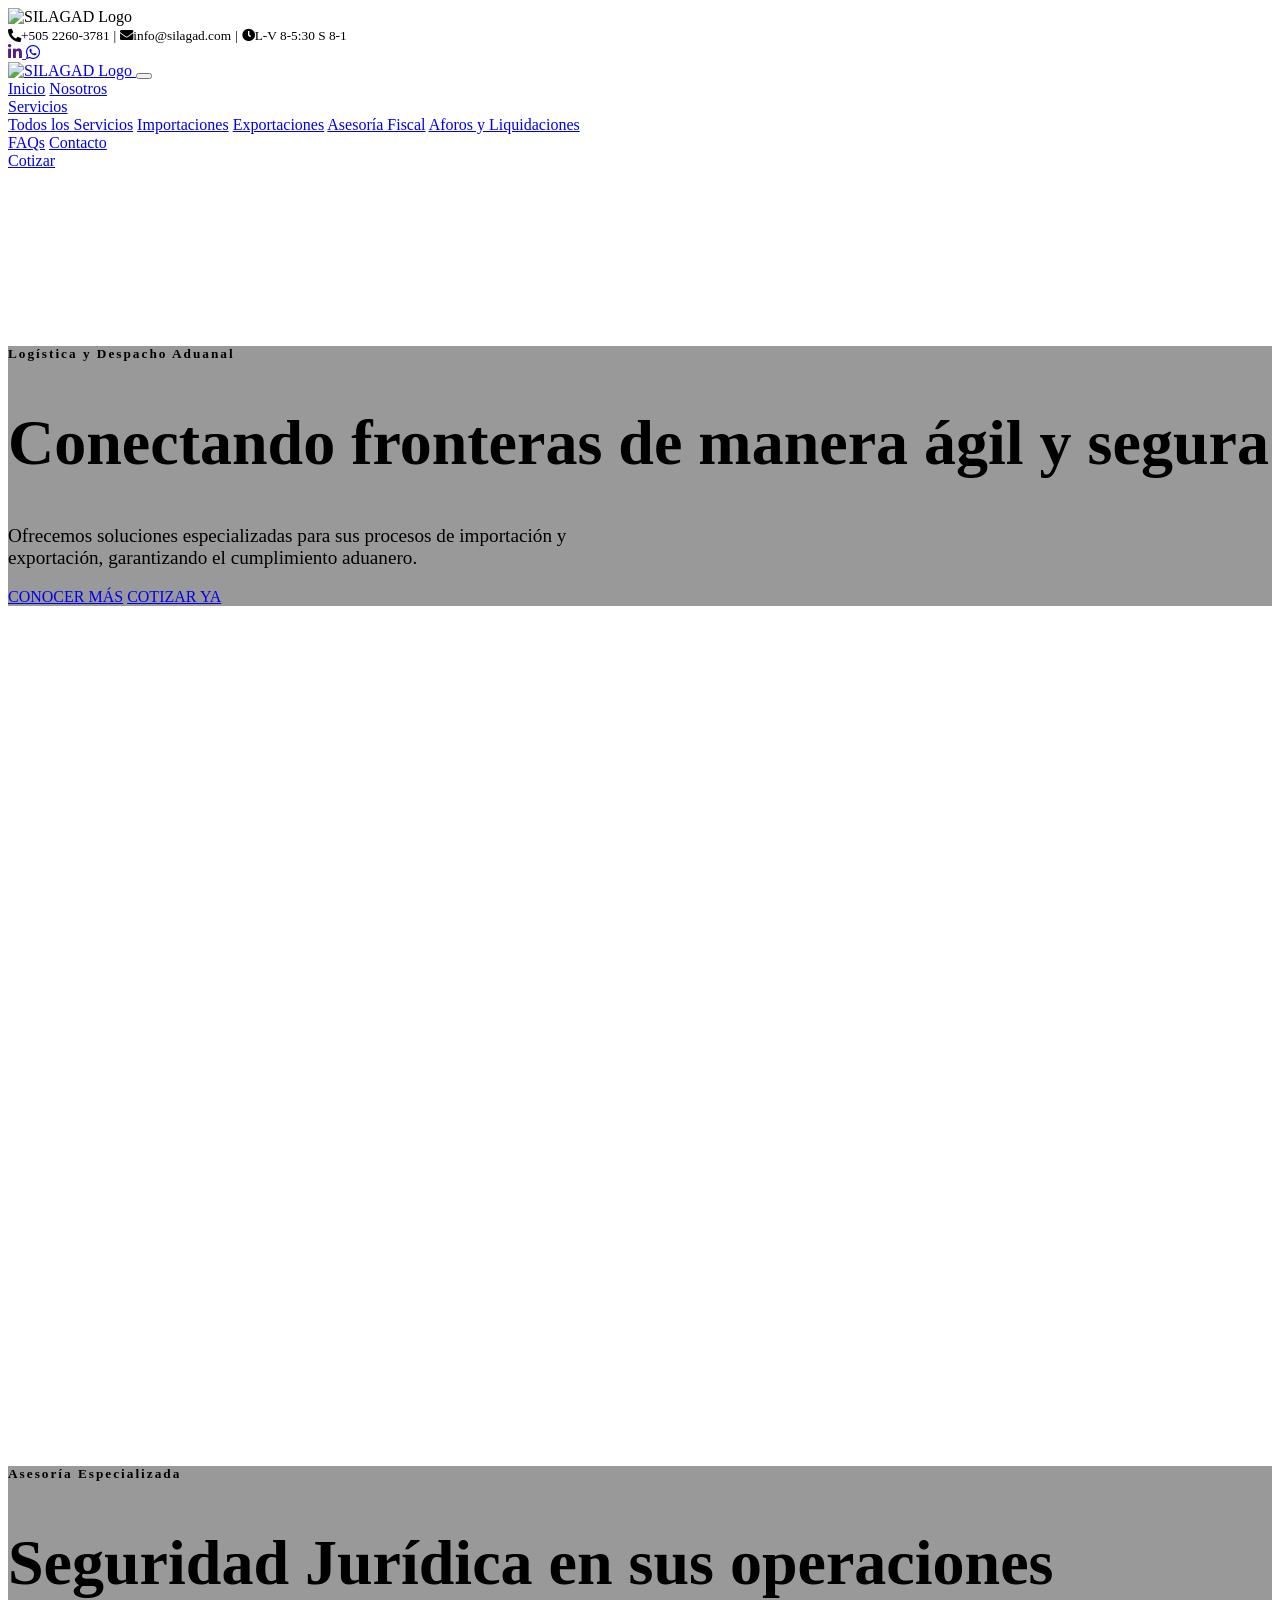
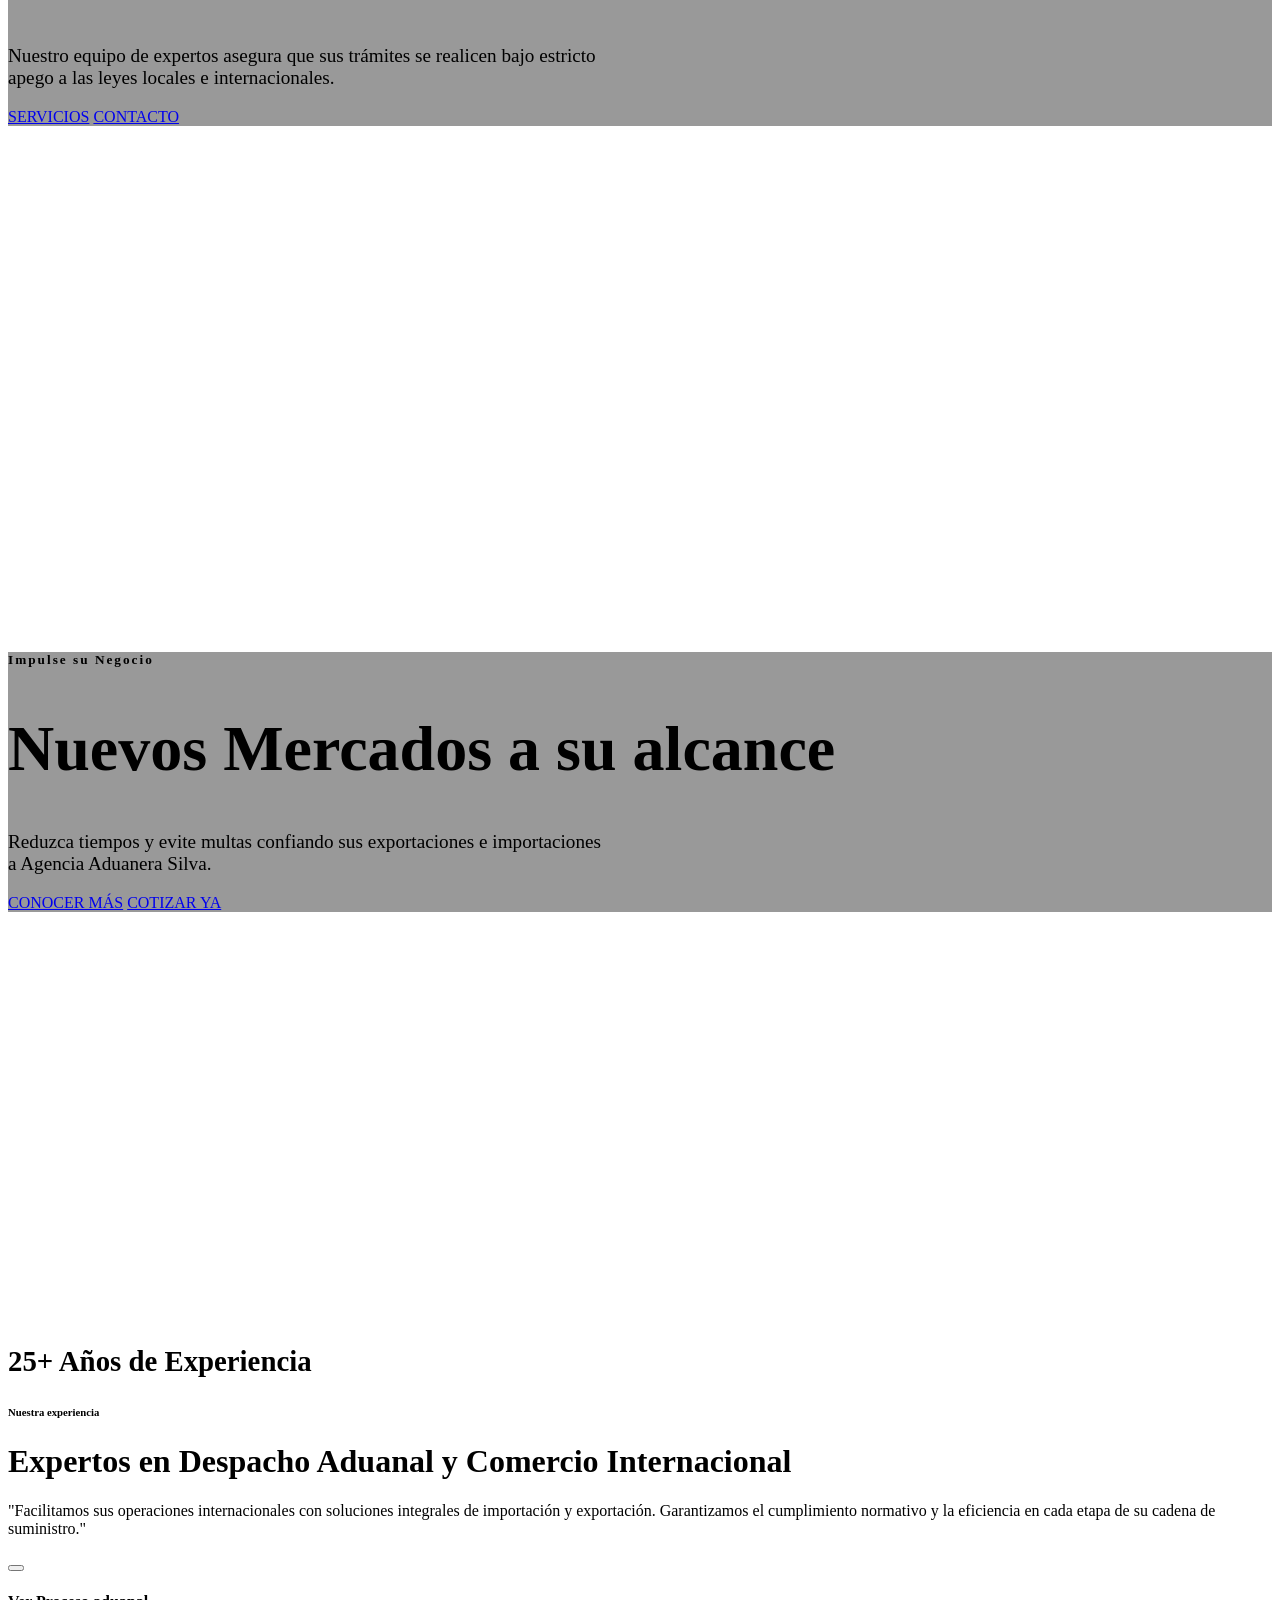
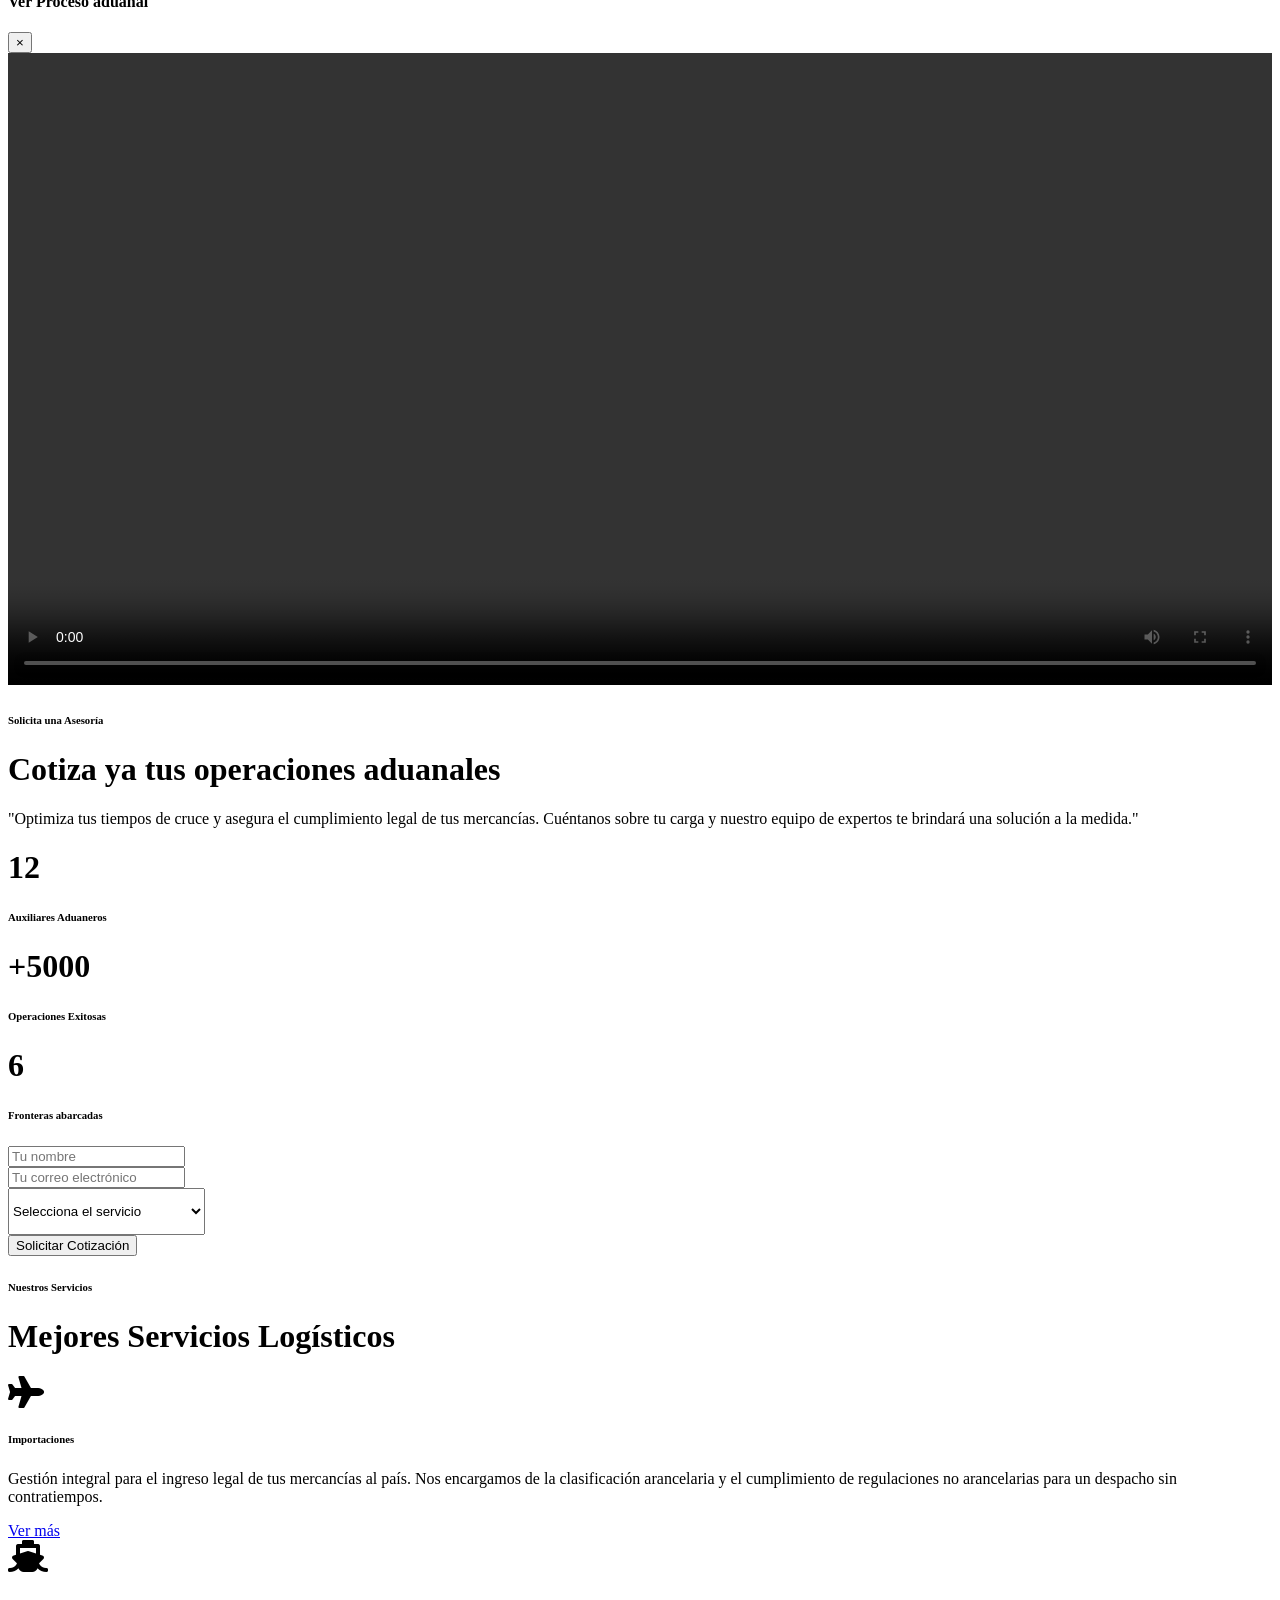
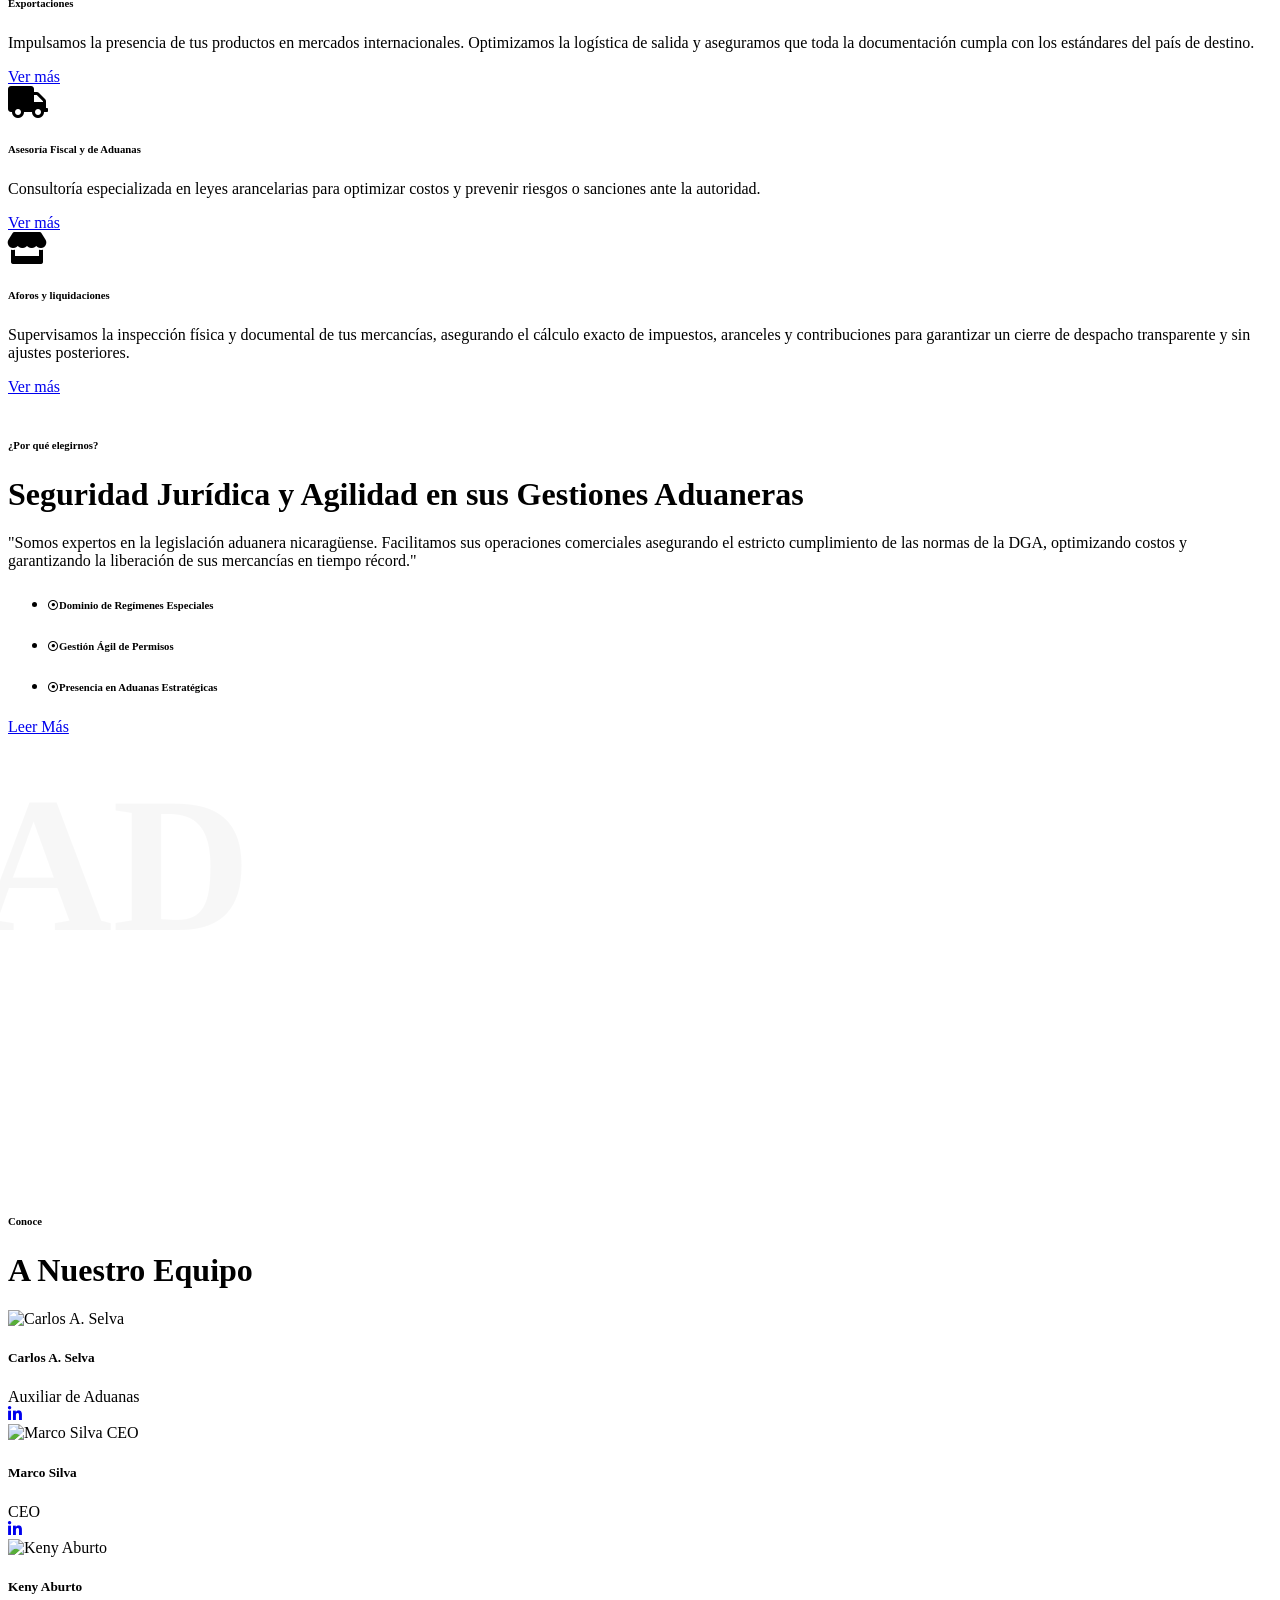
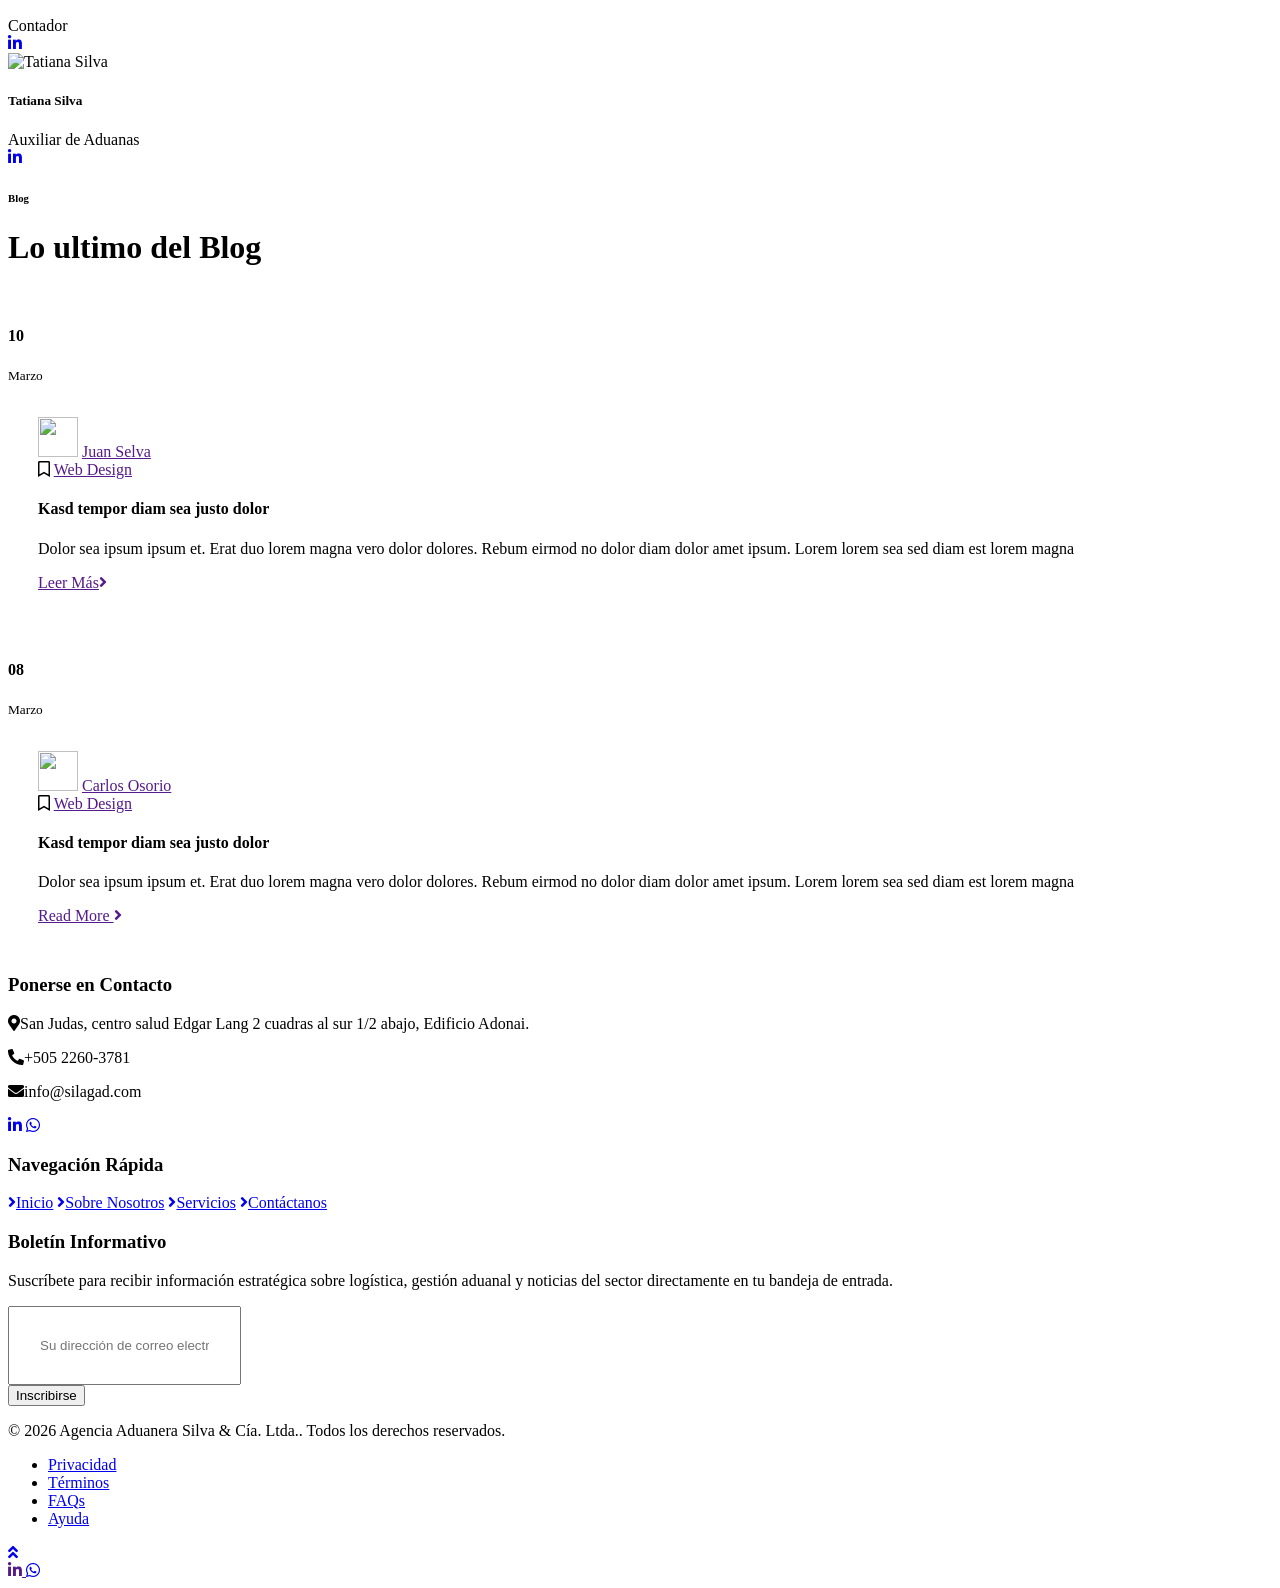
==== index.html @ bd11eb61 "Add files via upload" ====
﻿<!DOCTYPE html>
<html lang="es">

<head>
    <meta charset="utf-8">
    <title>SILAGAD | Agencia Aduanera Silva &amp; C&iacute;a. Ltda.</title>
    <meta content="width=device-width, initial-scale=1.0" name="viewport">
    <meta content="Free HTML Templates" name="keywords">
    <meta content="Free HTML Templates" name="description">

    <!-- Favicon -->
    <link href="img/Logo SILAGAD.png" rel="icon">

    <!-- Google Web Fonts -->
    <link rel="preconnect" href="https://fonts.gstatic.com">
    <link href="https://fonts.googleapis.com/css2?family=Poppins:wght@100;200;300;400;500;600;700;800;900&display=swap"
        rel="stylesheet">

    <!-- Font Awesome -->
    <link href="https://cdnjs.cloudflare.com/ajax/libs/font-awesome/5.10.0/css/all.min.css" rel="stylesheet">

    <!-- Libraries Stylesheet -->
    <link href="lib/owlcarousel/assets/owl.carousel.min.css" rel="stylesheet">

    <!-- Customized Bootstrap Stylesheet -->
    <link href="css/style.css" rel="stylesheet">

    <!-- Animate.css for Scroll Animations (Legacy version for WOW.js compatibility) -->
    <link rel="stylesheet" href="https://cdnjs.cloudflare.com/ajax/libs/animate.css/3.7.2/animate.min.css" />
</head>

<body>

    <!-- Preloader Start -->
    <div id="preloader" class="premium-preloader">
        <div class="premium-preloader-inner">
            <div class="loader-circle"></div>
            <img src="img/Logo SILAGAD.png" alt="SILAGAD Logo">
        </div>
    </div>
    <!-- Preloader End -->

    <!-- Topbar Start -->
    <div class="container-fluid bg-dark">
        <div class="row py-2 px-lg-5">
            <div class="col-lg-6 text-center text-lg-left mb-2 mb-lg-0">
                <div class="d-inline-flex align-items-center text-white">
                    <small><i class="fa fa-phone-alt mr-2"></i>+505 2260-3781</small>
                    <small class="px-3">|</small>
                    <small><i class="fa fa-envelope mr-2"></i>info@silagad.com</small>
                    <small class="px-3">|</small>
                    <small><i class="fa fa-clock mr-2"></i>L-V 8-5:30 S 8-1</small>
                </div>
            </div>
            <div class="col-lg-6 text-center text-lg-right">
                <div class="d-inline-flex align-items-center">
                    <a class="text-white px-2" href="" target="_blank">
                        <i class="fab fa-linkedin-in"></i>
                    </a>
                    <a class="text-white pl-2" href="https://wa.me/50586254076" target="_blank">
                        <i class="fab fa-whatsapp"></i>
                    </a>
                </div>
            </div>
        </div>
    </div>
    <!-- Topbar End -->


    <!-- Navbar Start -->
    <div class="container-fluid p-0">
        <nav class="navbar navbar-expand-lg bg-light navbar-light py-3 py-lg-0 px-lg-5">
            <a href="index.html" class="navbar-brand ml-lg-3">
                <img src="img/Logo SILAGAD.png" alt="SILAGAD Logo" style="max-height: 50px;">
            </a>
            <button type="button" class="navbar-toggler" data-toggle="collapse" data-target="#navbarCollapse">
                <span class="navbar-toggler-icon"><span class="menu-bar"></span></span>
            </button>
            <div class="collapse navbar-collapse justify-content-between px-lg-3" id="navbarCollapse">
                <div class="navbar-nav m-auto py-0">
                    <a href="index.html" class="nav-item nav-link active">Inicio</a>
                    <a href="Nosotros.html" class="nav-item nav-link">Nosotros</a>
                    <div class="nav-item dropdown">
                        <a href="service.html" class="nav-link dropdown-toggle" data-toggle="dropdown">Servicios</a>
                        <div class="dropdown-menu rounded-0 m-0">
                            <a href="service.html" class="dropdown-item">Todos los Servicios</a>
                            <a href="service.html#importaciones" class="dropdown-item">Importaciones</a>
                            <a href="service.html#exportaciones" class="dropdown-item">Exportaciones</a>
                            <a href="service.html#asesoria" class="dropdown-item">Asesoría Fiscal</a>
                            <a href="service.html#aforos" class="dropdown-item">Aforos y Liquidaciones</a>
                        </div>
                    </div>
                    <a href="faqs.html" class="nav-item nav-link">FAQs</a>
                    <a href="Contacto.html" class="nav-item nav-link">Contacto</a>
                </div>
                <a href="index.html#cotizar" class="btn btn-primary py-2 px-4 d-none d-lg-block">Cotizar</a>
            </div>
        </nav>
    </div>
    <!-- Navbar End -->


    <!-- Header Start -->
    <div class="container-fluid p-0 mb-5">
        <div class="owl-carousel header-carousel position-relative">

            <div class="owl-carousel-item position-relative"
                style="height: calc(100vh - 130px); min-height: 500px; overflow: hidden;">
                <video autoplay loop muted playsinline class="position-absolute w-100 h-100"
                    style="object-fit: cover; top: 0; left: 0; filter: brightness(0.65);">
                    <source src="mp4/Video sobre proceso aduanal Nosotros.mp4" type="video/mp4">
                </video>
                <div class="position-absolute w-100 h-100 d-flex align-items-center"
                    style="top: 0; left: 0; background: rgba(0, 0, 0, 0.4);">
                    <div class="container">
                        <div class="row justify-content-start pt-5">
                            <div class="col-10 col-lg-8">
                                <h5 class="text-primary text-uppercase font-weight-bold mb-3 slider-animation"
                                    data-animation="fadeInRight" data-delay=".1s" style="letter-spacing: 2px;">Logística
                                    y Despacho Aduanal</h5>
                                <h1 class="display-3 text-white mb-4 slider-animation" data-animation="fadeInRight"
                                    data-delay=".3s"
                                    style="font-weight: 800; font-size: clamp(2.5rem, 5vw, 4.5rem); line-height: 1.2;">
                                    Conectando fronteras de manera ágil y segura</h1>
                                <p class="text-white mb-4 pb-4 slider-animation" data-animation="fadeInRight"
                                    data-delay=".5s" style="font-size: 1.2rem; max-width: 600px;">Ofrecemos soluciones
                                    especializadas para sus procesos de importación y exportación, garantizando el
                                    cumplimiento aduanero.</p>
                                <div class="slider-animation d-flex flex-wrap" data-animation="fadeInUp"
                                    data-delay=".7s">
                                    <a href="Nosotros.html"
                                        class="btn btn-hero-outline py-3 px-5 mr-3 mb-3 font-weight-bold">CONOCER
                                        MÁS</a>
                                    <a href="Contacto.html"
                                        class="btn btn-hero-primary py-3 px-5 mb-3 font-weight-bold">COTIZAR YA</a>
                                </div>
                            </div>
                        </div>
                    </div>
                </div>
            </div>

            <div class="owl-carousel-item position-relative">
                <img class="img-fluid w-100" src="img/EXP1-optimized.jpg" alt="" loading="eager" fetchpriority="high"
                    style="height: calc(100vh - 130px); min-height: 500px; object-fit: cover; filter: brightness(0.65);">
                <div class="position-absolute w-100 h-100 d-flex align-items-center"
                    style="top: 0; left: 0; background: rgba(0, 0, 0, 0.4);">
                    <div class="container">
                        <div class="row justify-content-start pt-5">
                            <div class="col-10 col-lg-8">
                                <h5 class="text-primary text-uppercase font-weight-bold mb-3 slider-animation"
                                    data-animation="fadeInUp" data-delay=".1s" style="letter-spacing: 2px;">Asesoría
                                    Especializada</h5>
                                <h1 class="display-3 text-white mb-4 slider-animation" data-animation="fadeInUp"
                                    data-delay=".3s"
                                    style="font-weight: 800; font-size: clamp(2.5rem, 5vw, 4.5rem); line-height: 1.2;">
                                    Seguridad Jurídica en sus operaciones</h1>
                                <p class="text-white mb-4 pb-4 slider-animation" data-animation="fadeInUp"
                                    data-delay=".5s" style="font-size: 1.2rem; max-width: 600px;">Nuestro equipo de
                                    expertos asegura que sus trámites se realicen bajo estricto apego a las leyes
                                    locales e internacionales.</p>
                                <div class="slider-animation d-flex flex-wrap" data-animation="fadeInUp"
                                    data-delay=".7s">
                                    <a href="service.html"
                                        class="btn btn-hero-outline py-3 px-5 mr-3 mb-3 font-weight-bold">SERVICIOS</a>
                                    <a href="Contacto.html"
                                        class="btn btn-hero-primary py-3 px-5 mb-3 font-weight-bold">CONTACTO</a>
                                </div>
                            </div>
                        </div>
                    </div>
                </div>
            </div>

            <div class="owl-carousel-item position-relative">
                <img class="img-fluid w-100" src="img/HERO3.jpg" alt="" loading="eager" fetchpriority="high"
                    style="height: calc(100vh - 130px); min-height: 500px; object-fit: cover; filter: brightness(0.65);">
                <div class="position-absolute w-100 h-100 d-flex align-items-center"
                    style="top: 0; left: 0; background: rgba(0, 0, 0, 0.4);">
                    <div class="container">
                        <div class="row justify-content-start pt-5">
                            <div class="col-10 col-lg-8">
                                <h5 class="text-primary text-uppercase font-weight-bold mb-3 slider-animation"
                                    data-animation="zoomIn" data-delay=".1s" style="letter-spacing: 2px;">Impulse su
                                    Negocio</h5>
                                <h1 class="display-3 text-white mb-4 slider-animation" data-animation="zoomIn"
                                    data-delay=".3s"
                                    style="font-weight: 800; font-size: clamp(2.5rem, 5vw, 4.5rem); line-height: 1.2;">
                                    Nuevos Mercados a su alcance</h1>
                                <p class="text-white mb-4 pb-4 slider-animation" data-animation="zoomIn"
                                    data-delay=".5s" style="font-size: 1.2rem; max-width: 600px;">Reduzca tiempos y
                                    evite multas confiando sus exportaciones e importaciones a Agencia Aduanera Silva.
                                </p>
                                <div class="slider-animation d-flex flex-wrap" data-animation="fadeInUp"
                                    data-delay=".7s">
                                    <a href="Nosotros.html"
                                        class="btn btn-hero-outline py-3 px-5 mr-3 mb-3 font-weight-bold">CONOCER
                                        MÁS</a>
                                    <a href="index.html#cotizar"
                                        class="btn btn-hero-primary py-3 px-5 mb-3 font-weight-bold">COTIZAR YA</a>
                                </div>
                            </div>
                        </div>
                    </div>
                </div>
            </div>
        </div>
    </div>
    <!-- Header End -->


    <!-- About Start -->
    <div class="container-fluid py-5">
        <div class="container">
            <div class="row align-items-center">
                <div class="col-lg-5 pb-4 pb-lg-0 pr-lg-0 wow fadeInLeft" data-wow-duration="1.2s">
                    <div class="about-img-clip">
                        <img class="img-fluid w-100" src="img/about.jpg" alt=""
                            style="object-fit: cover; min-height: 400px;">
                    </div>
                    <div class="bg-primary text-white text-center p-4 about-years-box">
                        <h3 class="m-0 font-weight-bold" style="font-size: 1.8rem;">25+ Años de Experiencia</h3>
                    </div>
                </div>
                <div class="col-lg-7 wow fadeInRight" data-wow-duration="1.2s" data-wow-delay="0.3s">
                    <h6 class="text-primary text-uppercase font-weight-bold">Nuestra experiencia</h6>
                    <h1 class="mb-4">Expertos en Despacho Aduanal y Comercio Internacional</h1>
                    <p class="mb-4">"Facilitamos sus operaciones internacionales con soluciones integrales de
                        importación y exportación. Garantizamos el cumplimiento normativo y la eficiencia en cada
                        etapa de su cadena de suministro."</p>
                    <div class="d-flex align-items-center pt-2">
                        <button type="button" class="btn-play-modern border-0" data-toggle="modal"
                            data-target="#videoModal"></button>
                        <h4 class="font-weight-bold m-0 ml-4 text-dark" style="cursor: pointer;" data-toggle="modal"
                            data-target="#videoModal">Ver Proceso aduanal</h4>
                    </div>
                </div>
            </div>
        </div>

        <div class="modal fade" id="videoModal" tabindex="-1" role="dialog" aria-labelledby="exampleModalLabel"
            aria-hidden="true">
            <div class="modal-dialog" role="document">
                <div class="modal-content">
                    <div class="modal-body">
                        <button type="button" class="close" data-dismiss="modal" aria-label="Close">
                            <span aria-hidden="true">&times;</span>
                        </button>
                        <div class="embed-responsive embed-responsive-16by9">
                            <!-- Nota: No necesitas iframe para archivos MP4 locales. La etiqueta <video> está perfectamente estructurada nativamente. -->
                            <video class="embed-responsive-item" controls id="v1" style="width: 100%; height: 100%;">
                                <source src="mp4/Video sobre proceso aduanal Nosotros.mp4" type="video/mp4">
                            </video>
                        </div>
                    </div>
                </div>
            </div>
        </div>
    </div>
    <!-- About End -->


    <!--  Quote Request Start -->
    <div id="cotizar" class="container-fluid bg-secondary my-5">
        <div class="container">
            <div class="row align-items-center">
                <div class="col-lg-7 py-5 py-lg-0 wow fadeInLeft">
                    <h6 class="text-primary text-uppercase font-weight-bold">Solicita una Asesoría</h6>
                    <h1 class="mb-4">Cotiza ya tus operaciones aduanales</h1>
                    <p class="mb-4">"Optimiza tus tiempos de cruce y asegura el cumplimiento legal de tus mercancías.
                        Cuéntanos sobre tu carga y nuestro equipo de expertos te brindará una solución a la medida."
                    </p>
                    <div class="row">
                        <div class="col-sm-4 wow zoomIn" data-wow-delay="0.1s">
                            <h1 class="text-primary mb-2" data-toggle="counter-up">12</h1>
                            <h6 class="font-weight-bold mb-4">Auxiliares Aduaneros</h6>
                        </div>
                        <div class="col-sm-4 wow zoomIn" data-wow-delay="0.3s">
                            <h1 class="text-primary mb-2">
                                <span>+</span><span data-toggle="counter-up">5000</span>
                            </h1>
                            <h6 class="font-weight-bold mb-4">Operaciones Exitosas</h6>
                        </div>
                        <div class="col-sm-4 wow zoomIn" data-wow-delay="0.5s">
                            <h1 class="text-primary mb-2" data-toggle="counter-up">6</h1>
                            <h6 class="font-weight-bold mb-4">Fronteras abarcadas</h6>
                        </div>
                    </div>
                </div>
                <div class="col-lg-5 wow fadeInRight" data-wow-duration="1.2s" data-wow-delay="0.3s">
                    <div class="bg-primary py-5 px-4 px-sm-5">
                        <form class="py-5" action="https://api.web3forms.com/submit" method="POST">
                            <input type="hidden" name="access_key" value="689195bf-3167-4d7e-a2df-6d974f743950">
                            <input type="hidden" name="Origen" value="Formulario de Cotización (Inicio)">
                            <input type="hidden" name="subject" value="Nueva Solicitud de Cotización">
                            <div class="form-group">
                                <input type="text" class="form-control border-0 p-4" name="Nombre"
                                    placeholder="Tu nombre" required="required" />
                            </div>
                            <div class="form-group">
                                <input type="email" class="form-control border-0 p-4" name="Email"
                                    placeholder="Tu correo electrónico" required="required" />
                            </div>
                            <div class="form-group">
                                <select class="custom-select border-0 px-4" name="servicio" style="height: 47px;"
                                    required="required">
                                    <option value="" selected disabled>Selecciona el servicio</option>
                                    <option value="Importaciones">Importaciones</option>
                                    <option value="Exportaciones">Exportaciones</option>
                                    <option value="Asesoría Fiscal y de aduanas">Asesoría Fiscal y de aduanas</option>
                                    <option value="Aforos">Aforos</option>
                                    <option value="Liquidaciones">Liquidaciones</option>
                                </select>
                            </div>
                            <!-- hCaptcha Widget -->
                            <div class="h-captcha mt-4" data-captcha="true"></div>
                            <div>
                                <button class="btn btn-dark btn-block border-0 py-3" type="submit">Solicitar
                                    Cotización</button>
                            </div>
                        </form>
                    </div>
                </div>
            </div>
        </div>
    </div>
    <!-- Quote Request Start -->


    <!-- Services Start -->
    <div class="container-fluid pt-5">
        <div class="container">
            <div class="text-center pb-2">
                <h6 class="text-primary text-uppercase font-weight-bold">Nuestros Servicios</h6>
                <h1 class="mb-4">Mejores Servicios Logísticos</h1>
            </div>
            <div class="row pb-3">
                <div class="col-lg-3 col-md-6 text-center mb-5 wow fadeInUp" data-wow-delay="0.1s">
                    <div class="d-flex align-items-center justify-content-center bg-primary mb-4 p-4">
                        <i class="fa fa-2x fa-plane text-white pr-3"></i>
                        <h6 class="text-white font-weight-medium m-0">Importaciones</h6>
                    </div>
                    <p>Gestión integral para el ingreso legal de tus mercancías al país. Nos encargamos de la
                        clasificación arancelaria y el cumplimiento de regulaciones no arancelarias para un despacho
                        sin contratiempos.</p>
                    <a class="border-bottom text-decoration-none" href="service.html#importaciones">Ver más</a>
                </div>
                <div class="col-lg-3 col-md-6 text-center mb-5 wow fadeInUp" data-wow-delay="0.2s">
                    <div class="d-flex align-items-center justify-content-center bg-primary mb-4 p-4">
                        <i class="fa fa-2x fa-ship text-white pr-3"></i>
                        <h6 class="text-white font-weight-medium m-0">Exportaciones</h6>
                    </div>
                    <p>Impulsamos la presencia de tus productos en mercados internacionales. Optimizamos la logística
                        de salida y aseguramos que toda la documentación cumpla con los estándares del país de
                        destino.</p>
                    <a class="border-bottom text-decoration-none" href="service.html#exportaciones">Ver más</a>
                </div>
                <div class="col-lg-3 col-md-6 text-center mb-5 wow fadeInUp" data-wow-delay="0.3s">
                    <div class="d-flex align-items-center justify-content-center bg-primary mb-4 p-4">
                        <i class="fa fa-2x fa-truck text-white pr-3"></i>
                        <h6 class="text-white font-weight-medium m-0">Asesoría Fiscal y de Aduanas</h6>
                    </div>
                    <p>Consultoría especializada en leyes arancelarias para optimizar costos y prevenir riesgos o
                        sanciones ante la autoridad.</p>
                    <a class="border-bottom text-decoration-none" href="service.html#asesoria">Ver más</a>
                </div>
                <div class="col-lg-3 col-md-6 text-center mb-5 wow fadeInUp" data-wow-delay="0.4s">
                    <div class="d-flex align-items-center justify-content-center bg-primary mb-4 p-4">
                        <i class="fa fa-2x fa-store text-white pr-3"></i>
                        <h6 class="text-white font-weight-medium m-0">Aforos y liquidaciones</h6>
                    </div>
                    <p>Supervisamos la inspección física y documental de tus mercancías, asegurando el cálculo
                        exacto de impuestos, aranceles y contribuciones para garantizar un cierre de despacho
                        transparente y sin ajustes posteriores.</p>
                    <a class="border-bottom text-decoration-none" href="service.html#aforos">Ver más</a>
                </div>
            </div>
        </div>
    </div>
    <!-- Services End -->


    <!-- Features Start -->
    <div class="container-fluid bg-secondary my-5">
        <div class="container">
            <div class="row align-items-center">
                <div class="col-lg-5 wow fadeInLeft">
                    <img class="img-fluid w-100" src="img/feature.jpg" alt="">
                </div>
                <div class="col-lg-7 py-5 py-lg-0 wow fadeInRight" data-wow-delay="0.3s">
                    <h6 class="text-primary text-uppercase font-weight-bold">¿Por qué elegirnos?</h6>
                    <h1 class="mb-4">Seguridad Jurídica y Agilidad en sus Gestiones Aduaneras</h1>
                    <p class="mb-4">"Somos expertos en la legislación aduanera nicaragüense. Facilitamos sus
                        operaciones comerciales asegurando el estricto cumplimiento de las normas de la DGA, optimizando
                        costos y garantizando la liberación de sus mercancías en tiempo récord."</p>
                    <ul class="list-inline">
                        <li>
                            <h6><i class="far fa-dot-circle text-primary mr-3"></i>Dominio de Regímenes Especiales</h6>
                        <li>
                            <h6><i class="far fa-dot-circle text-primary mr-3"></i>Gestión Ágil de Permisos</h6>
                        </li>
                        <li>
                            <h6><i class="far fa-dot-circle text-primary mr-3"></i>Presencia en Aduanas Estratégicas
                            </h6>
                        </li>
                    </ul>
                    <a href="Nosotros.html" class="btn btn-primary mt-3 py-2 px-4">Leer Más</a>
                </div>
            </div>
        </div>
    </div>
    <!-- Features End -->

    <!-- Team Start -->
    <div class="container-fluid pt-5 position-relative overflow-hidden d-none">
        <!-- Text Watermark Background -->
        <h1 class="position-absolute text-center w-100"
            style="vertical-align: middle; top: 50%; left: 50%; transform: translate(-50%, -50%); font-size: 15vw; font-weight: 900; color: rgba(0,0,0,0.03); z-index: 0; pointer-events: none;">
            SILAGAD</h1>

        <div class="container position-relative" style="z-index: 1;">
            <div class="text-center pb-2">
                <h6 class="text-primary text-uppercase font-weight-bold">Conoce</h6>
                <h1 class="mb-4">A Nuestro Equipo</h1>
            </div>
            <div class="row">
                <div class="col-lg-3 col-md-6 wow fadeInUp" data-wow-duration="1s" data-wow-delay="0.1s">
                    <div class="team card position-relative overflow-hidden border-0 mb-5 shadow-sm">
                        <img class="card-img-top team-pic" src="img/Equipo/CSS.png" alt="Carlos A. Selva">
                        <div class="card-body text-center p-0">
                            <div class="team-text d-flex flex-column justify-content-center bg-secondary">
                                <h5 class="font-weight-bold">Carlos A. Selva</h5>
                                <span>Auxiliar de Aduanas</span>
                            </div>
                            <div class="team-social d-flex align-items-center justify-content-center bg-primary">
                                <a class="btn btn-outline-dark btn-social mr-2" href="#"><i
                                        class="fab fa-linkedin-in"></i></a>
                            </div>
                        </div>
                    </div>
                </div>
                <div class="col-lg-3 col-md-6 wow fadeInUp" data-wow-duration="1s" data-wow-delay="0.3s">
                    <div class="team card position-relative overflow-hidden border-0 mb-5 shadow-sm">
                        <img class="card-img-top team-pic" src="img/Equipo/CEO.jpeg" alt="Marco Silva CEO">
                        <div class="card-body text-center p-0">
                            <div class="team-text d-flex flex-column justify-content-center bg-secondary">
                                <h5 class="font-weight-bold">Marco Silva</h5>
                                <span>CEO</span>
                            </div>
                            <div class="team-social d-flex align-items-center justify-content-center bg-primary">
                                <a class="btn btn-outline-dark btn-social mr-2" href="#"><i
                                        class="fab fa-linkedin-in"></i></a>
                            </div>
                        </div>
                    </div>
                </div>
                <div class="col-lg-3 col-md-6 wow fadeInUp" data-wow-duration="1s" data-wow-delay="0.5s">
                    <div class="team card position-relative overflow-hidden border-0 mb-5 shadow-sm">
                        <img class="card-img-top team-pic" src="img/team-3.jpg" alt="Keny Aburto">
                        <div class="card-body text-center p-0">
                            <div class="team-text d-flex flex-column justify-content-center bg-secondary">
                                <h5 class="font-weight-bold">Keny Aburto</h5>
                                <span>Contador</span>
                            </div>
                            <div class="team-social d-flex align-items-center justify-content-center bg-primary">
                                <a class="btn btn-outline-dark btn-social mr-2" href="#"><i
                                        class="fab fa-linkedin-in"></i></a>
                            </div>
                        </div>
                    </div>
                </div>
                <div class="col-lg-3 col-md-6 wow fadeInUp" data-wow-duration="1s" data-wow-delay="0.7s">
                    <div class="team card position-relative overflow-hidden border-0 mb-5 shadow-sm">
                        <img class="card-img-top team-pic" src="img/team-4.jpg" alt="Tatiana Silva">
                        <div class="card-body text-center p-0">
                            <div class="team-text d-flex flex-column justify-content-center bg-secondary">
                                <h5 class="font-weight-bold">Tatiana Silva</h5>
                                <span>Auxiliar de Aduanas</span>
                            </div>
                            <div class="team-social d-flex align-items-center justify-content-center bg-primary">
                                <a class="btn btn-outline-dark btn-social mr-2" href="#"><i
                                        class="fab fa-linkedin-in"></i></a>
                            </div>
                        </div>
                    </div>
                </div>
            </div>
        </div>
    </div>
    <!-- Team End -->

    <!-- Blog Start -->
    <div class="container-fluid pt-5 d-none">
        <div class="container">
            <div class="text-center pb-2">
                <h6 class="text-primary text-uppercase font-weight-bold">Blog</h6>
                <h1 class="mb-4">Lo ultimo del Blog</h1>
            </div>
            <div class="row">
                <div class="col-md-6 mb-5 wow fadeInUp" data-wow-delay="0.1s">
                    <div class="position-relative">
                        <img class="img-fluid w-100" src="img/blog-1.jpg" alt="">
                        <div class="position-absolute bg-primary d-flex flex-column align-items-center justify-content-center rounded-circle"
                            style="width: 60px; height: 60px; bottom: -30px; right: 30px;">
                            <h4 class="font-weight-bold mb-n1">10</h4>
                            <small class="text-white text-uppercase">Marzo</small>
                        </div>
                    </div>
                    <div class="bg-secondary" style="padding: 30px;">
                        <div class="d-flex mb-3">
                            <div class="d-flex align-items-center">
                                <img class="rounded-circle" style="width: 40px; height: 40px;" src="img/user.jpg"
                                    alt="">
                                <a class="text-muted ml-2" href="">Juan Selva</a>
                            </div>
                            <div class="d-flex align-items-center ml-4">
                                <i class="far fa-bookmark text-primary"></i>
                                <a class="text-muted ml-2" href="">Web Design</a>
                            </div>
                        </div>
                        <h4 class="font-weight-bold mb-3">Kasd tempor diam sea justo dolor</h4>
                        <p>Dolor sea ipsum ipsum et. Erat duo lorem magna vero dolor dolores. Rebum eirmod no dolor diam
                            dolor amet ipsum. Lorem lorem sea sed diam est lorem magna</p>
                        <a class="border-bottom border-primary text-uppercase text-decoration-none" href="">Leer Más<i
                                class="fa fa-angle-right"></i></a>
                    </div>
                </div>
                <div class="col-md-6 mb-5 wow fadeInUp" data-wow-delay="0.3s">
                    <div class="position-relative">
                        <img class="img-fluid w-100" src="img/blog-2.jpg" alt="">
                        <div class="position-absolute bg-primary d-flex flex-column align-items-center justify-content-center rounded-circle"
                            style="width: 60px; height: 60px; bottom: -30px; right: 30px;">
                            <h4 class="font-weight-bold mb-n1">08</h4>
                            <small class="text-white text-uppercase">Marzo</small>
                        </div>
                    </div>
                    <div class="bg-secondary" style="padding: 30px;">
                        <div class="d-flex mb-3">
                            <div class="d-flex align-items-center">
                                <img class="rounded-circle" style="width: 40px; height: 40px;" src="img/user.jpg"
                                    alt="">
                                <a class="text-muted ml-2" href="">Carlos Osorio</a>
                            </div>
                            <div class="d-flex align-items-center ml-4">
                                <i class="far fa-bookmark text-primary"></i>
                                <a class="text-muted ml-2" href="">Web Design</a>
                            </div>
                        </div>
                        <h4 class="font-weight-bold mb-3">Kasd tempor diam sea justo dolor</h4>
                        <p>Dolor sea ipsum ipsum et. Erat duo lorem magna vero dolor dolores. Rebum eirmod no dolor diam
                            dolor amet ipsum. Lorem lorem sea sed diam est lorem magna</p>
                        <a class="border-bottom border-primary text-uppercase text-decoration-none" href="">Read More <i
                                class="fa fa-angle-right"></i></a>
                    </div>
                </div>
            </div>
        </div>
    </div>

    <!-- Blog End -->


    <!-- Footer Start -->
    <div class="container-fluid bg-dark text-white mt-5 py-5 px-sm-3 px-md-5 footer-bg">
        <div class="row pt-5">
            <div class="col-lg-7 col-md-6">
                <div class="row">
                    <div class="col-md-6 mb-5">
                        <h3 class="text-primary mb-4">Ponerse en Contacto</h3>
                        <p><i class="fa fa-map-marker-alt mr-2"></i>San Judas, centro salud Edgar Lang 2 cuadras al sur
                            1/2 abajo, Edificio Adonai.</p>
                        <p><i class="fa fa-phone-alt mr-2"></i>+505 2260-3781</p>
                        <p><i class="fa fa-envelope mr-2"></i>info@silagad.com</p>
                        <div class="d-flex justify-content-start mt-4">
                            <a class="btn btn-outline-light btn-social mr-2" href="#"><i
                                    class="fab fa-linkedin-in"></i></a>
                            <a class="btn btn-outline-light btn-social" href="#"><i class="fab fa-whatsapp"></i></a>

                        </div>
                    </div>
                    <div class="col-md-6 mb-5">
                        <h3 class="text-primary mb-4">Navegación Rápida</h3>
                        <div class="d-flex flex-column justify-content-start">
                            <a class="text-white mb-2" href="index.html"><i
                                    class="fa fa-angle-right mr-2"></i>Inicio</a>
                            <a class="text-white mb-2" href="Nosotros.html"><i class="fa fa-angle-right mr-2"></i>Sobre
                                Nosotros</a>
                            <a class="text-white mb-2" href="service.html"><i
                                    class="fa fa-angle-right mr-2"></i>Servicios</a>
                            <a class="text-white" href="Contacto.html"><i
                                    class="fa fa-angle-right mr-2"></i>Contáctanos</a>
                        </div>
                    </div>
                </div>
            </div>
            <div class="col-lg-5 col-md-6 mb-5">
                <h3 class="text-primary mb-4">Boletín Informativo</h3>
                <p>Suscríbete para recibir información estratégica sobre logística, gestión aduanal y noticias del sector directamente en tu bandeja de entrada.</p>
                <div class="w-100">
                    <form action="https://api.web3forms.com/submit" method="POST">
                        <input type="hidden" name="access_key" value="689195bf-3167-4d7e-a2df-6d974f743950">
                        <input type="hidden" name="Origen" value="Boletín Informativo">
                        <input type="hidden" name="subject" value="Nueva Suscripción al Boletín">
                        <div class="input-group mb-3">
                            <input type="email" name="Email" class="form-control border-light" style="padding: 30px;"
                                placeholder="Su dirección de correo electrónico" required>
                            <div class="input-group-append">
                                <button type="submit" class="btn btn-primary px-4">Inscribirse</button>
                            </div>
                        </div>
                        <div class="h-captcha mt-4" data-captcha="true"></div>
                    </form>
                </div>
            </div>
        </div>
    </div>
    <div class="container-fluid bg-dark text-white border-top py-4 px-sm-3 px-md-5"
        style="border-color: #3E3E4E !important;">
        <div class="row">
            <div class="col-lg-6 text-center text-md-left mb-3 mb-md-0">
                <p class="m-0 text-white">&copy; 2026 Agencia Aduanera Silva &amp; C&iacute;a. Ltda.. Todos los derechos
                    reservados.</p>
            </div>
            <div class="col-lg-6 text-center text-md-right">
                <ul class="nav d-inline-flex">
                    <li class="nav-item">
                        <a class="nav-link text-white py-0" href="privacidad.html">Privacidad</a>
                    </li>
                    <li class="nav-item">
                        <a class="nav-link text-white py-0" href="terminos.html">Términos</a>
                    </li>
                    <li class="nav-item">
                        <a class="nav-link text-white py-0" href="faqs.html">FAQs</a>
                    </li>
                    <li class="nav-item">
                        <a class="nav-link text-white py-0" href="Contacto.html">Ayuda</a>
                    </li>
                </ul>
            </div>
        </div>
    </div>
    <!-- Footer End -->


        <!-- Back to Top -->
        <a href="index.html" class="btn btn-lg btn-primary back-to-top"><i class="fa fa-angle-double-up"></i></a>


        <!-- JavaScript Libraries -->
        <script src="https://web3forms.com/client/script.js" async defer></script>
        <script src="https://code.jquery.com/jquery-3.4.1.min.js"></script>
        <script src="https://stackpath.bootstrapcdn.com/bootstrap/4.4.1/js/bootstrap.bundle.min.js"></script>
        <script src="lib/easing/easing.min.js"></script>
        <script src="lib/waypoints/waypoints.min.js"></script>
        <script src="lib/counterup/counterup.min.js"></script>
        <script src="lib/owlcarousel/owl.carousel.min.js"></script>

        <!-- Contact Javascript File Removed -->

        <!-- WOW.js for Scroll Animations -->
        <script src="https://cdnjs.cloudflare.com/ajax/libs/wow/1.1.2/wow.min.js"></script>

        <!-- Template Javascript -->
        <script src="js/main.js"></script>
        <!-- Floating Social Media Widget -->
        <div class="floating-social">
            <a href="" target="_blank" class="floating-social-btn floating-social-li" title="LinkedIn">
                <i class="fab fa-linkedin-in"></i>
            </a>
            <a href="https://wa.me/50586254076" target="_blank" class="floating-social-btn floating-social-wa"
                title="WhatsApp">
                <i class="fab fa-whatsapp"></i>
            </a>
        </div>

</body>

</html>
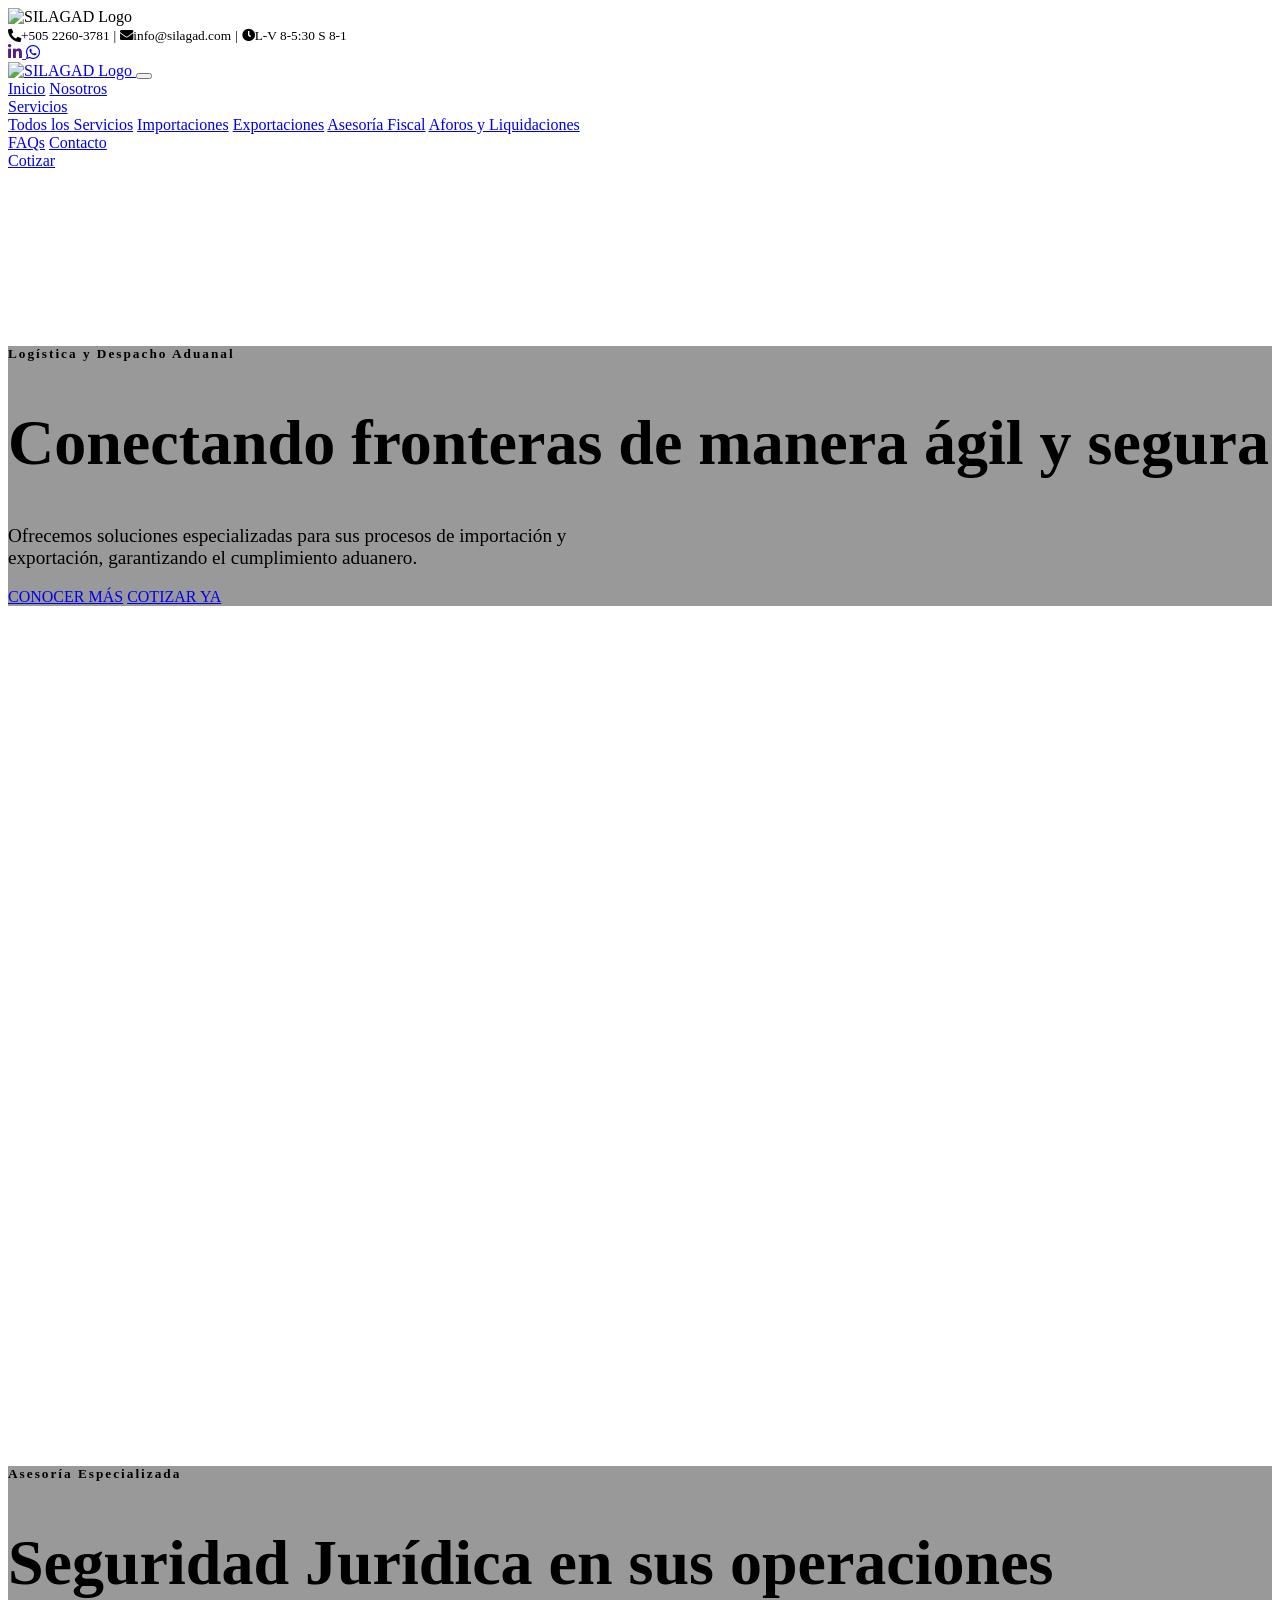
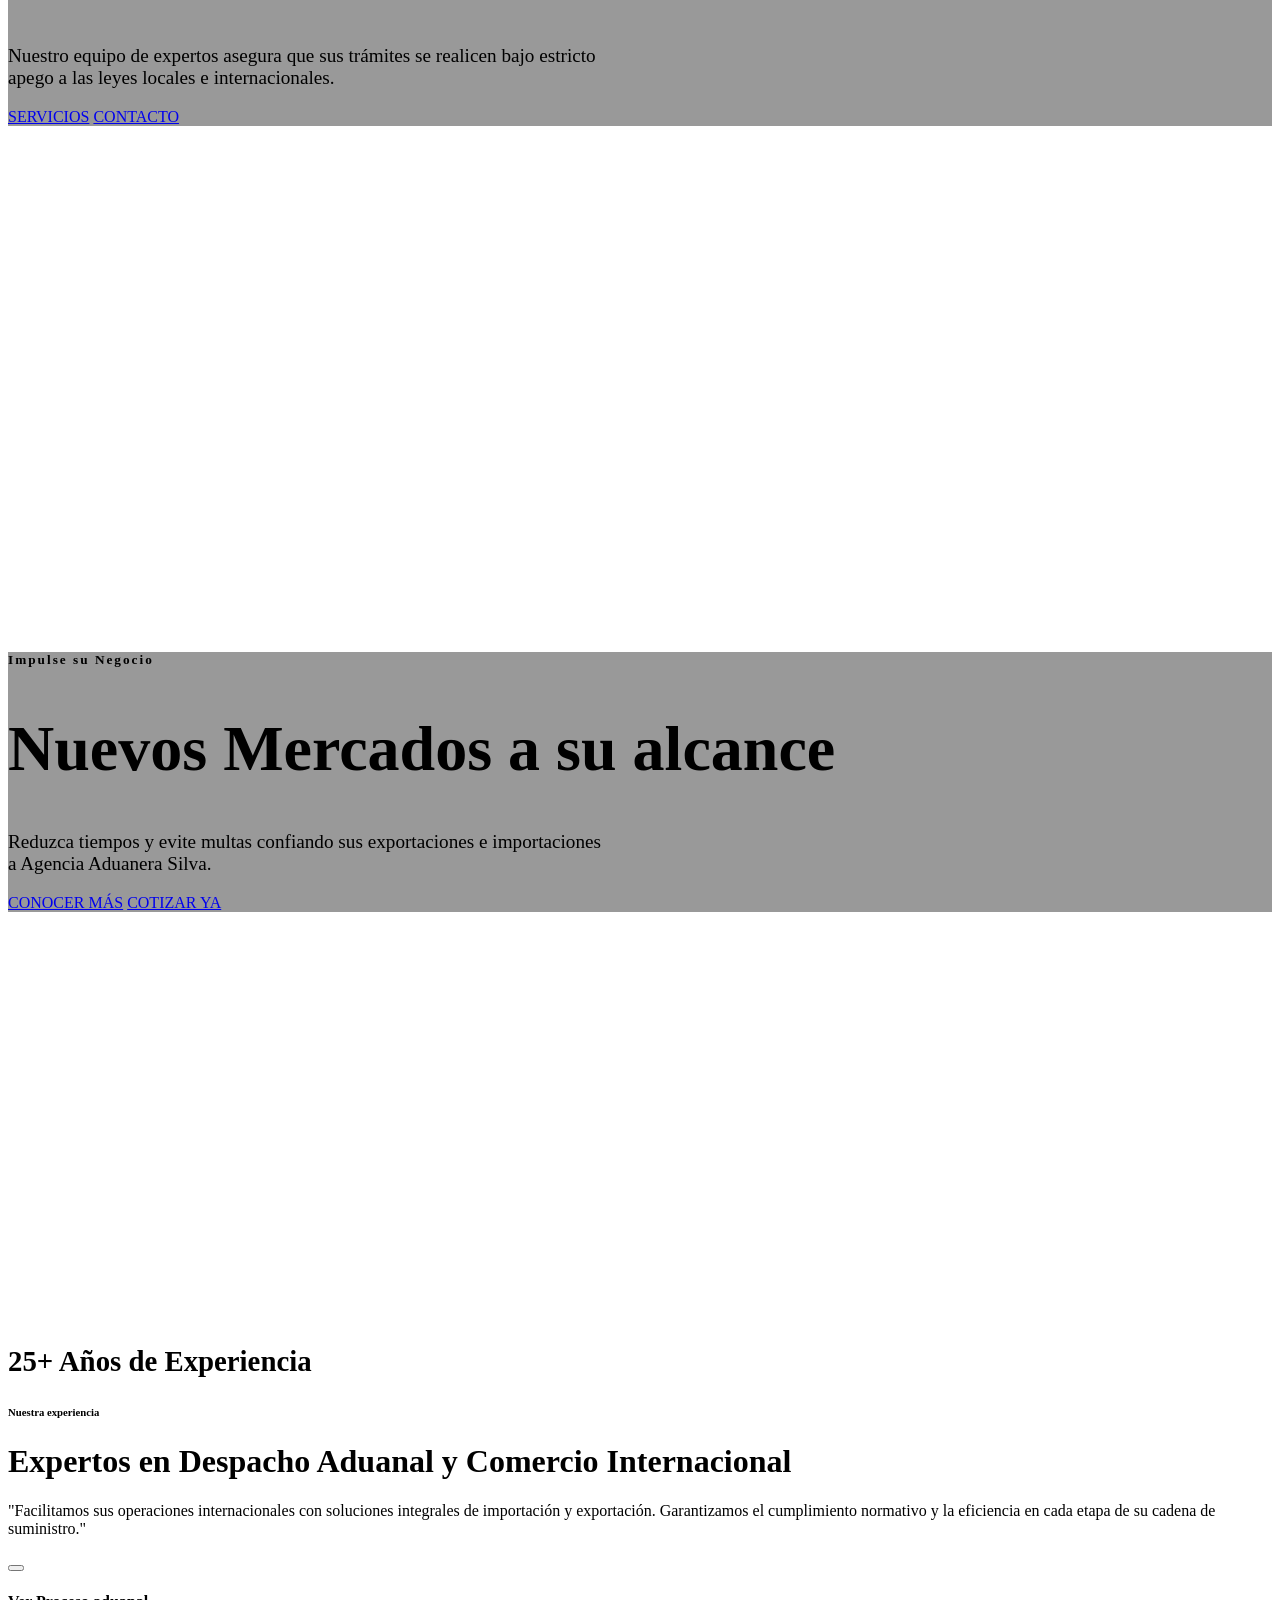
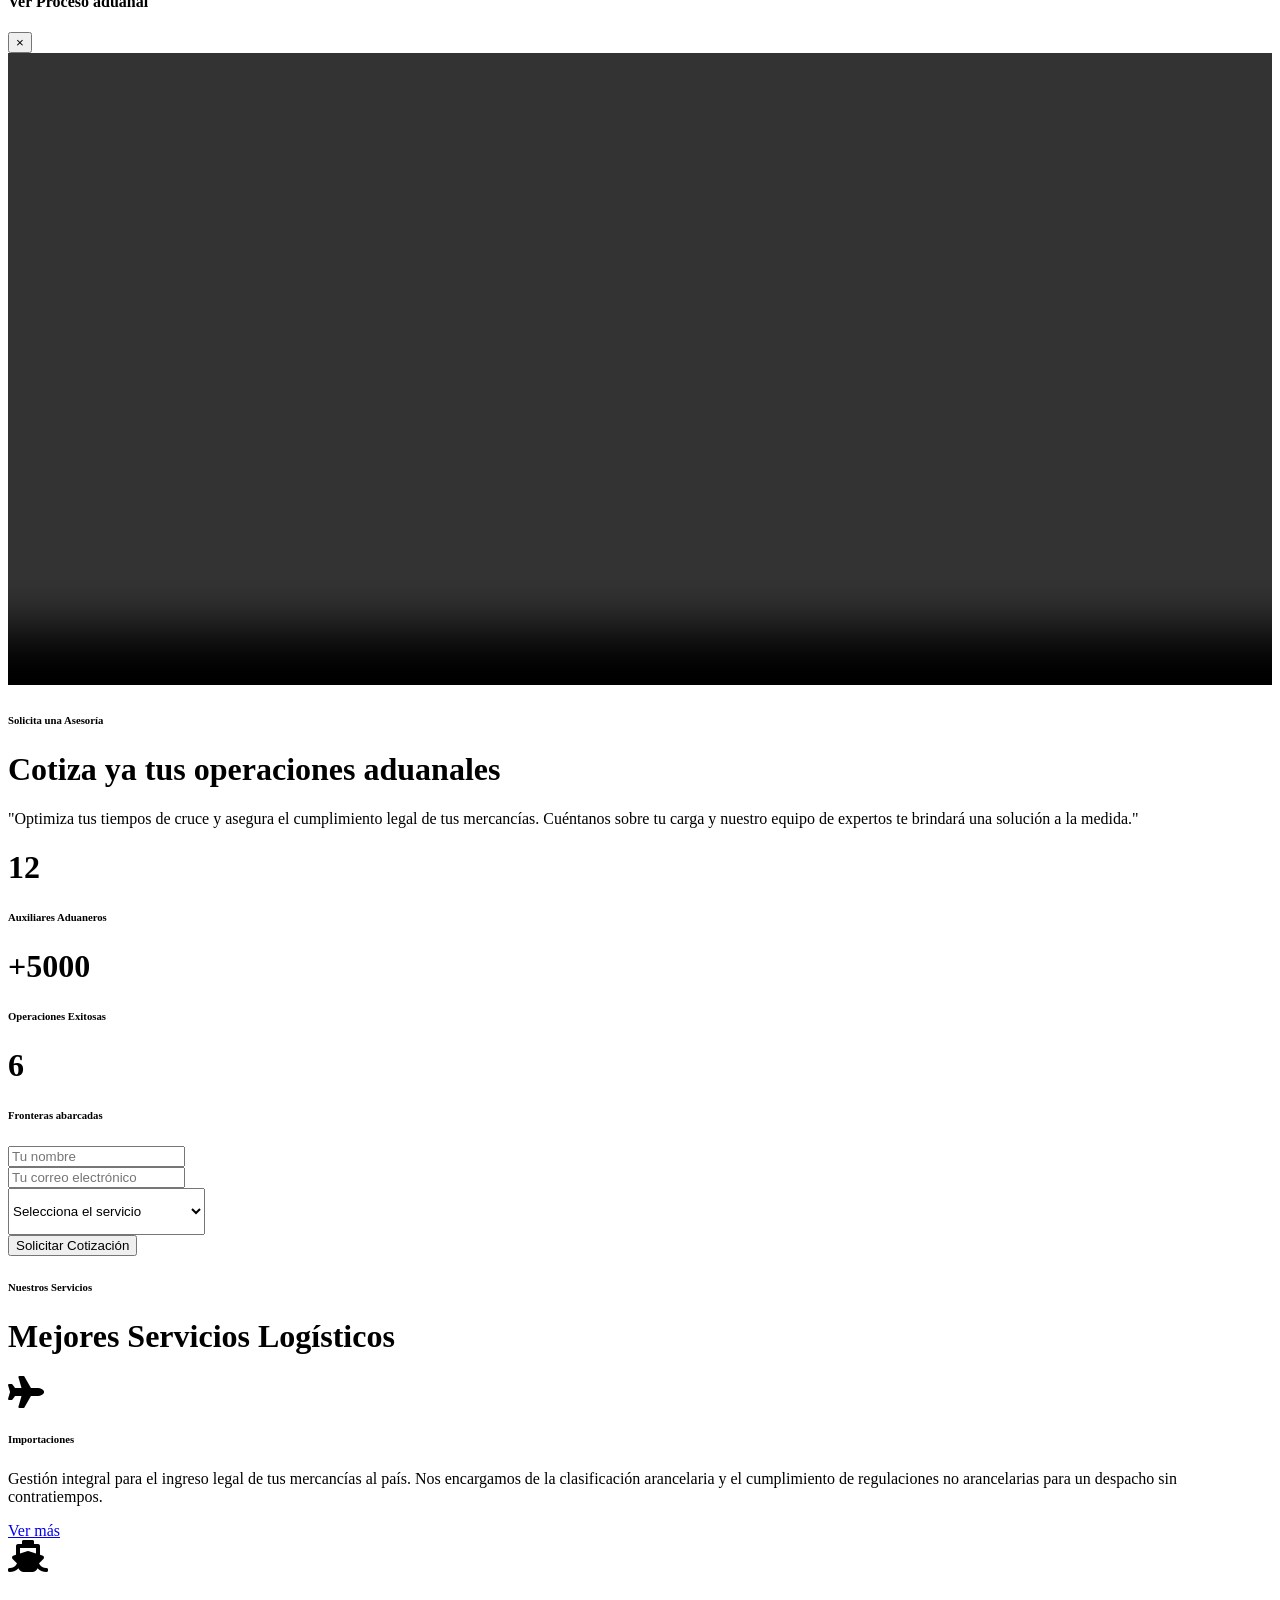
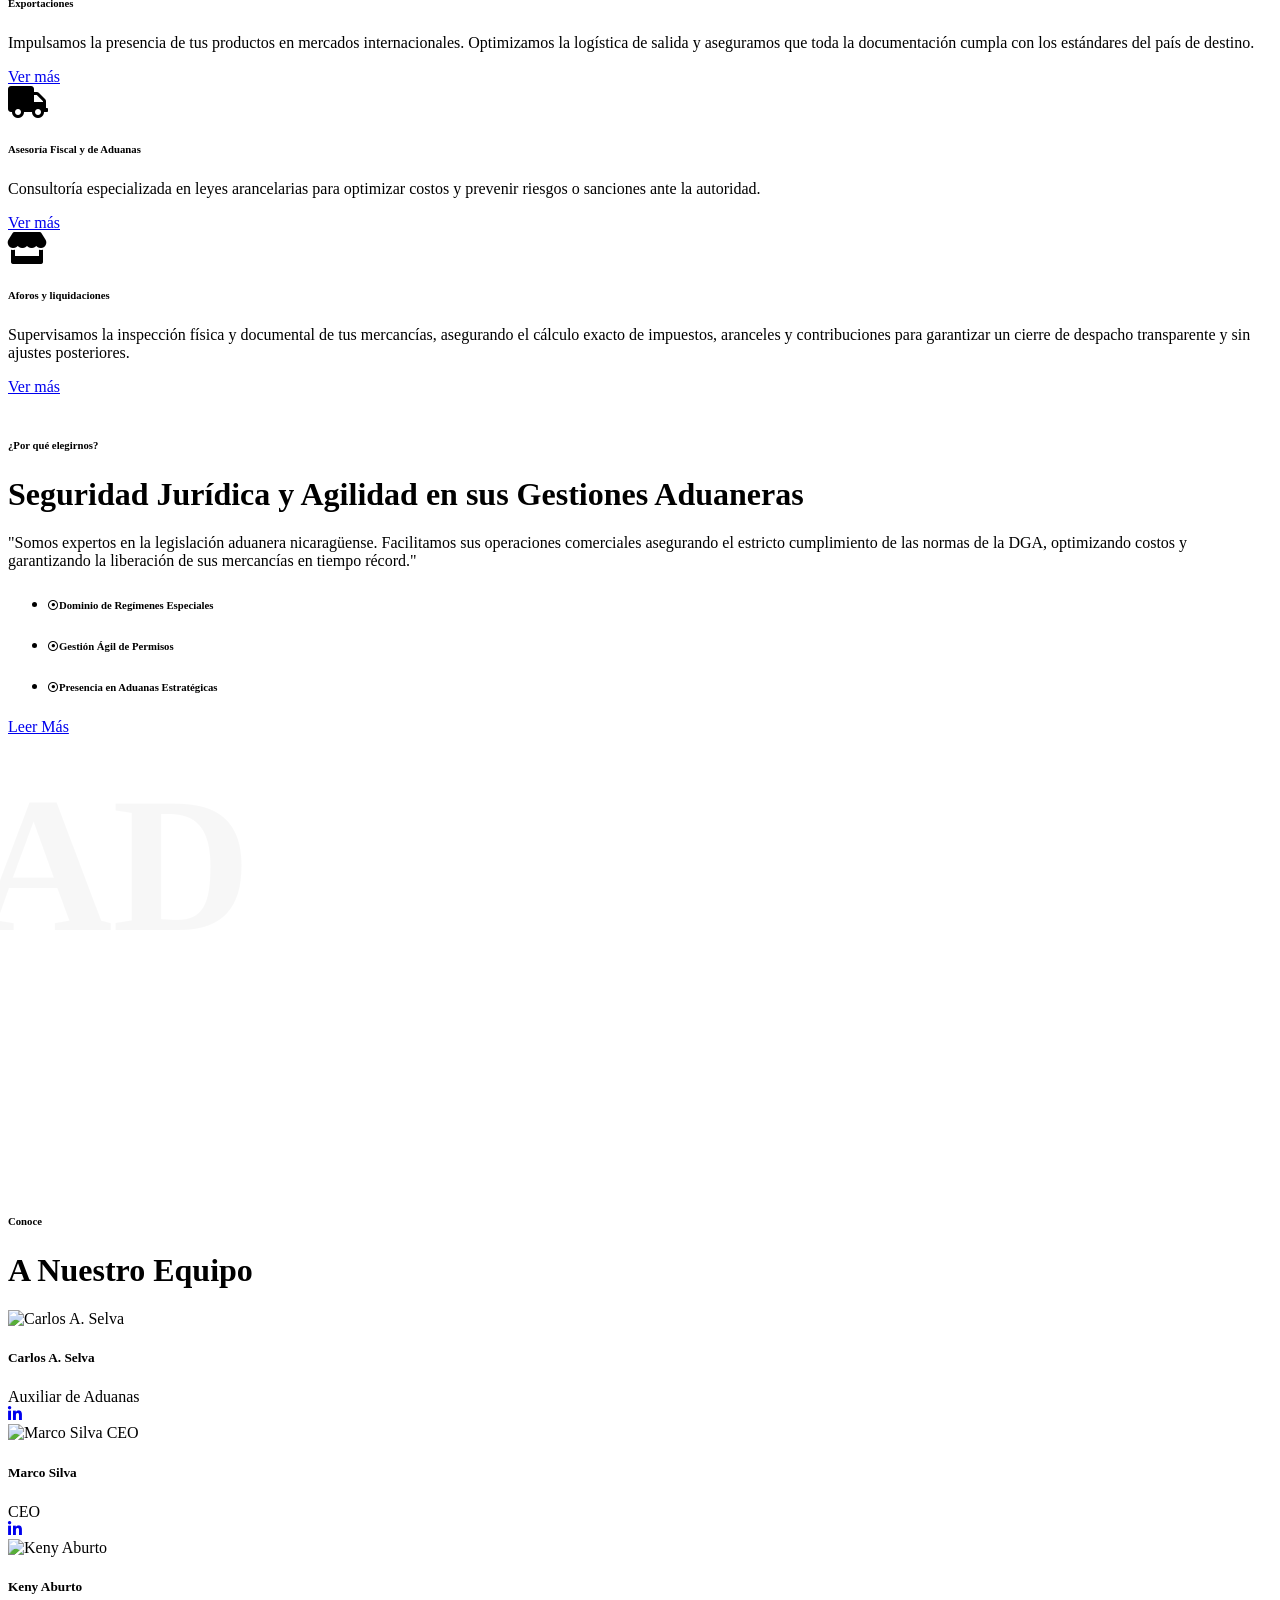
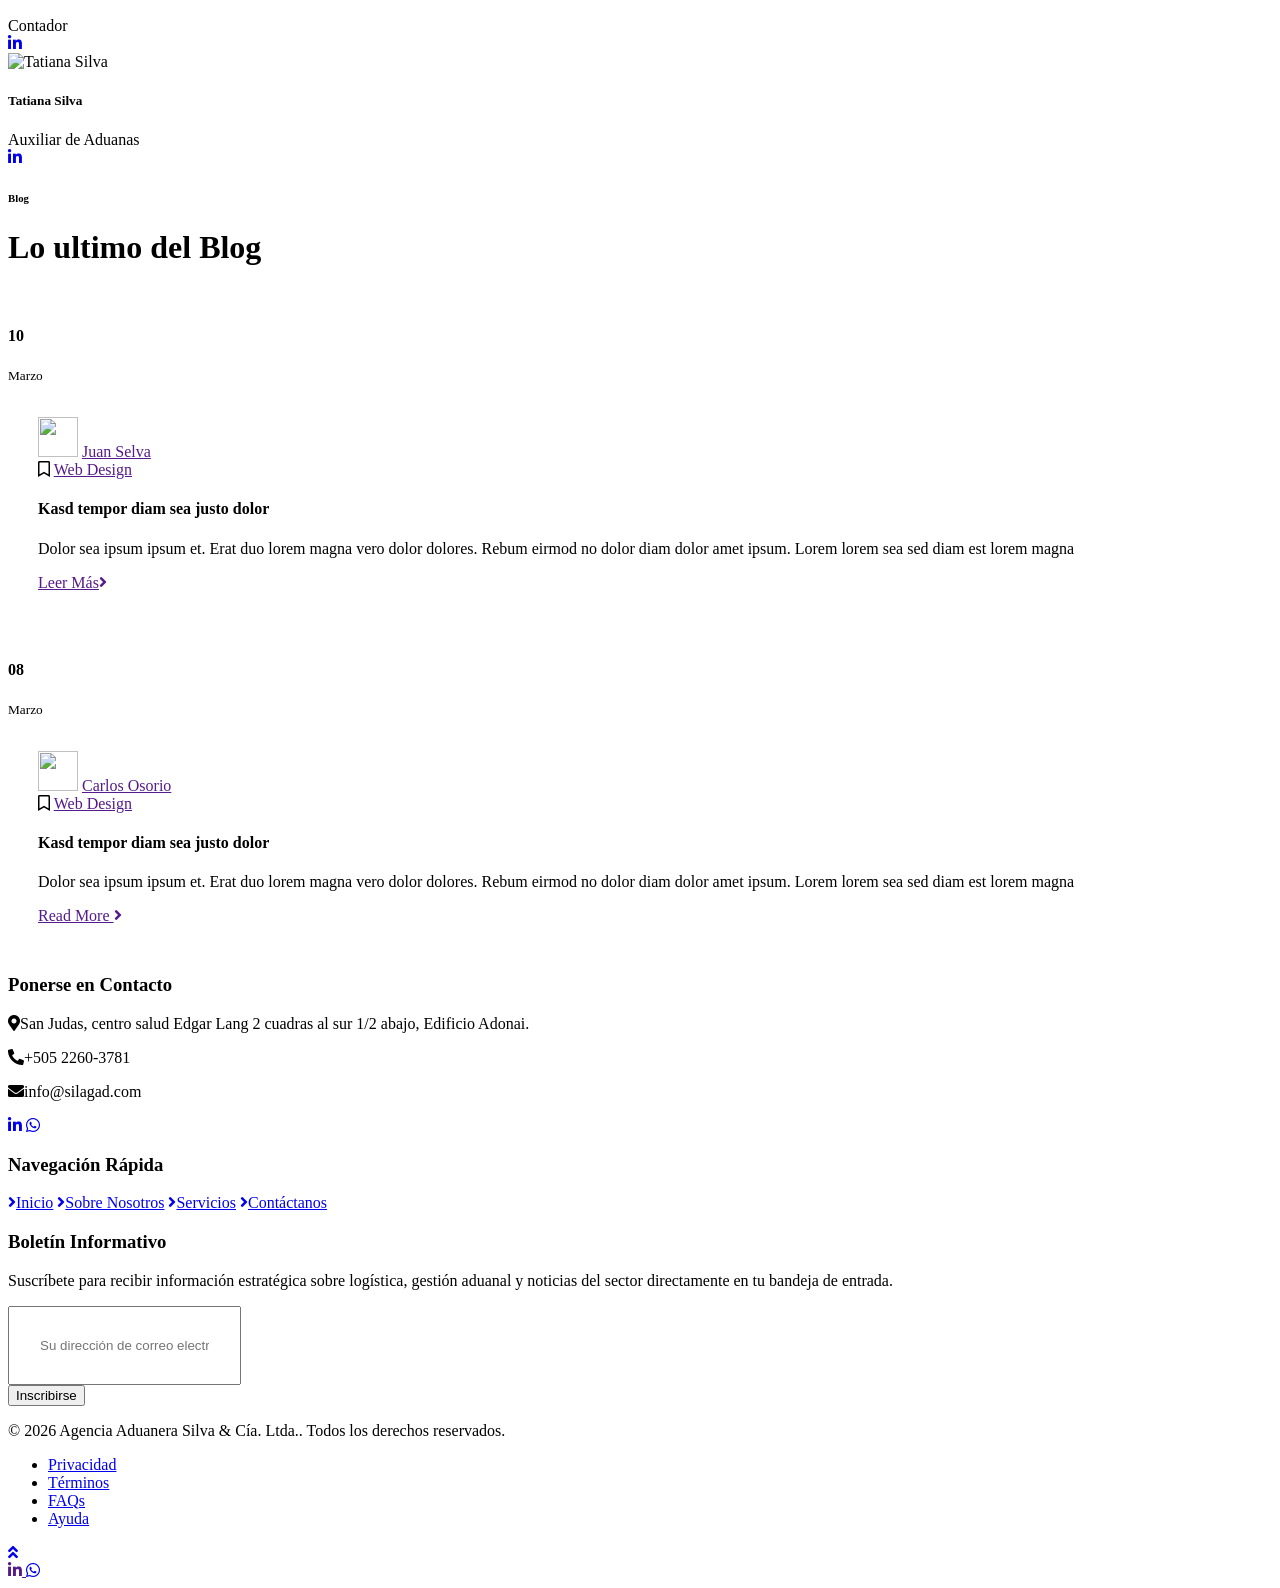
==== commit 3f4a74d5: "Update index.html" ====
--- a/index.html
+++ b/index.html
@@ -7,40 +7,26 @@
     <meta content="width=device-width, initial-scale=1.0" name="viewport">
     <meta content="Free HTML Templates" name="keywords">
     <meta content="Free HTML Templates" name="description">
-
-    <!-- Favicon -->
     <link href="img/Logo SILAGAD.png" rel="icon">
-
-    <!-- Google Web Fonts -->
     <link rel="preconnect" href="https://fonts.gstatic.com">
     <link href="https://fonts.googleapis.com/css2?family=Poppins:wght@100;200;300;400;500;600;700;800;900&display=swap"
         rel="stylesheet">
-
-    <!-- Font Awesome -->
     <link href="https://cdnjs.cloudflare.com/ajax/libs/font-awesome/5.10.0/css/all.min.css" rel="stylesheet">
-
-    <!-- Libraries Stylesheet -->
     <link href="lib/owlcarousel/assets/owl.carousel.min.css" rel="stylesheet">
-
-    <!-- Customized Bootstrap Stylesheet -->
     <link href="css/style.css" rel="stylesheet">
 
-    <!-- Animate.css for Scroll Animations (Legacy version for WOW.js compatibility) -->
     <link rel="stylesheet" href="https://cdnjs.cloudflare.com/ajax/libs/animate.css/3.7.2/animate.min.css" />
 </head>
 
-<body>
-
-    <!-- Preloader Start -->
+<body>
+
     <div id="preloader" class="premium-preloader">
         <div class="premium-preloader-inner">
             <div class="loader-circle"></div>
             <img src="img/Logo SILAGAD.png" alt="SILAGAD Logo">
         </div>
     </div>
-    <!-- Preloader End -->
-
-    <!-- Topbar Start -->
+
     <div class="container-fluid bg-dark">
         <div class="row py-2 px-lg-5">
             <div class="col-lg-6 text-center text-lg-left mb-2 mb-lg-0">
@@ -64,10 +50,7 @@
             </div>
         </div>
     </div>
-    <!-- Topbar End -->
-
-
-    <!-- Navbar Start -->
+ 
     <div class="container-fluid p-0">
         <nav class="navbar navbar-expand-lg bg-light navbar-light py-3 py-lg-0 px-lg-5">
             <a href="index.html" class="navbar-brand ml-lg-3">
@@ -97,10 +80,7 @@
             </div>
         </nav>
     </div>
-    <!-- Navbar End -->
-
-
-    <!-- Header Start -->
+   
     <div class="container-fluid p-0 mb-5">
         <div class="owl-carousel header-carousel position-relative">
 
@@ -206,10 +186,7 @@
             </div>
         </div>
     </div>
-    <!-- Header End -->
-
-
-    <!-- About Start -->
+   
     <div class="container-fluid py-5">
         <div class="container">
             <div class="row align-items-center">
@@ -257,10 +234,7 @@
             </div>
         </div>
     </div>
-    <!-- About End -->
-
-
-    <!--  Quote Request Start -->
+  
     <div id="cotizar" class="container-fluid bg-secondary my-5">
         <div class="container">
             <div class="row align-items-center">
@@ -312,7 +286,7 @@
                                     <option value="Liquidaciones">Liquidaciones</option>
                                 </select>
                             </div>
-                            <!-- hCaptcha Widget -->
+                        
                             <div class="h-captcha mt-4" data-captcha="true"></div>
                             <div>
                                 <button class="btn btn-dark btn-block border-0 py-3" type="submit">Solicitar
@@ -324,10 +298,9 @@
             </div>
         </div>
     </div>
-    <!-- Quote Request Start -->
-
-
-    <!-- Services Start -->
+
+
+
     <div class="container-fluid pt-5">
         <div class="container">
             <div class="text-center pb-2">
@@ -377,10 +350,7 @@
             </div>
         </div>
     </div>
-    <!-- Services End -->
-
-
-    <!-- Features Start -->
+
     <div class="container-fluid bg-secondary my-5">
         <div class="container">
             <div class="row align-items-center">
@@ -409,11 +379,9 @@
             </div>
         </div>
     </div>
-    <!-- Features End -->
-
-    <!-- Team Start -->
+
     <div class="container-fluid pt-5 position-relative overflow-hidden d-none">
-        <!-- Text Watermark Background -->
+
         <h1 class="position-absolute text-center w-100"
             style="vertical-align: middle; top: 50%; left: 50%; transform: translate(-50%, -50%); font-size: 15vw; font-weight: 900; color: rgba(0,0,0,0.03); z-index: 0; pointer-events: none;">
             SILAGAD</h1>
@@ -487,9 +455,7 @@
             </div>
         </div>
     </div>
-    <!-- Team End -->
-
-    <!-- Blog Start -->
+  
     <div class="container-fluid pt-5 d-none">
         <div class="container">
             <div class="text-center pb-2">
@@ -557,96 +523,89 @@
         </div>
     </div>
 
-    <!-- Blog End -->
-
-
-    <!-- Footer Start -->
-    <div class="container-fluid bg-dark text-white mt-5 py-5 px-sm-3 px-md-5 footer-bg">
-        <div class="row pt-5">
-            <div class="col-lg-7 col-md-6">
-                <div class="row">
-                    <div class="col-md-6 mb-5">
-                        <h3 class="text-primary mb-4">Ponerse en Contacto</h3>
-                        <p><i class="fa fa-map-marker-alt mr-2"></i>San Judas, centro salud Edgar Lang 2 cuadras al sur
-                            1/2 abajo, Edificio Adonai.</p>
-                        <p><i class="fa fa-phone-alt mr-2"></i>+505 2260-3781</p>
-                        <p><i class="fa fa-envelope mr-2"></i>info@silagad.com</p>
-                        <div class="d-flex justify-content-start mt-4">
-                            <a class="btn btn-outline-light btn-social mr-2" href="#"><i
-                                    class="fab fa-linkedin-in"></i></a>
-                            <a class="btn btn-outline-light btn-social" href="#"><i class="fab fa-whatsapp"></i></a>
-
-                        </div>
-                    </div>
-                    <div class="col-md-6 mb-5">
-                        <h3 class="text-primary mb-4">Navegación Rápida</h3>
-                        <div class="d-flex flex-column justify-content-start">
-                            <a class="text-white mb-2" href="index.html"><i
-                                    class="fa fa-angle-right mr-2"></i>Inicio</a>
-                            <a class="text-white mb-2" href="Nosotros.html"><i class="fa fa-angle-right mr-2"></i>Sobre
-                                Nosotros</a>
-                            <a class="text-white mb-2" href="service.html"><i
-                                    class="fa fa-angle-right mr-2"></i>Servicios</a>
-                            <a class="text-white" href="Contacto.html"><i
-                                    class="fa fa-angle-right mr-2"></i>Contáctanos</a>
-                        </div>
-                    </div>
-                </div>
-            </div>
-            <div class="col-lg-5 col-md-6 mb-5">
-                <h3 class="text-primary mb-4">Boletín Informativo</h3>
-                <p>Suscríbete para recibir información estratégica sobre logística, gestión aduanal y noticias del sector directamente en tu bandeja de entrada.</p>
-                <div class="w-100">
-                    <form action="https://api.web3forms.com/submit" method="POST">
-                        <input type="hidden" name="access_key" value="689195bf-3167-4d7e-a2df-6d974f743950">
-                        <input type="hidden" name="Origen" value="Boletín Informativo">
-                        <input type="hidden" name="subject" value="Nueva Suscripción al Boletín">
-                        <div class="input-group mb-3">
-                            <input type="email" name="Email" class="form-control border-light" style="padding: 30px;"
-                                placeholder="Su dirección de correo electrónico" required>
-                            <div class="input-group-append">
-                                <button type="submit" class="btn btn-primary px-4">Inscribirse</button>
-                            </div>
-                        </div>
-                        <div class="h-captcha mt-4" data-captcha="true"></div>
-                    </form>
-                </div>
-            </div>
-        </div>
-    </div>
-    <div class="container-fluid bg-dark text-white border-top py-4 px-sm-3 px-md-5"
-        style="border-color: #3E3E4E !important;">
-        <div class="row">
-            <div class="col-lg-6 text-center text-md-left mb-3 mb-md-0">
-                <p class="m-0 text-white">&copy; 2026 Agencia Aduanera Silva &amp; C&iacute;a. Ltda.. Todos los derechos
-                    reservados.</p>
-            </div>
-            <div class="col-lg-6 text-center text-md-right">
-                <ul class="nav d-inline-flex">
-                    <li class="nav-item">
-                        <a class="nav-link text-white py-0" href="privacidad.html">Privacidad</a>
-                    </li>
-                    <li class="nav-item">
-                        <a class="nav-link text-white py-0" href="terminos.html">Términos</a>
-                    </li>
-                    <li class="nav-item">
-                        <a class="nav-link text-white py-0" href="faqs.html">FAQs</a>
-                    </li>
-                    <li class="nav-item">
-                        <a class="nav-link text-white py-0" href="Contacto.html">Ayuda</a>
-                    </li>
-                </ul>
-            </div>
-        </div>
-    </div>
-    <!-- Footer End -->
-
-
-        <!-- Back to Top -->
+ 
+    <div class="container-fluid bg-dark text-white mt-5 py-5 px-sm-3 px-md-5 footer-bg">
+        <div class="row pt-5">
+            <div class="col-lg-7 col-md-6">
+                <div class="row">
+                    <div class="col-md-6 mb-5">
+                        <h3 class="text-primary mb-4">Ponerse en Contacto</h3>
+                        <p><i class="fa fa-map-marker-alt mr-2"></i>San Judas, centro salud Edgar Lang 2 cuadras al sur
+                            1/2 abajo, Edificio Adonai.</p>
+                        <p><i class="fa fa-phone-alt mr-2"></i>+505 2260-3781</p>
+                        <p><i class="fa fa-envelope mr-2"></i>info@silagad.com</p>
+                        <div class="d-flex justify-content-start mt-4">
+                            <a class="btn btn-outline-light btn-social mr-2" href="#"><i
+                                    class="fab fa-linkedin-in"></i></a>
+                            <a class="btn btn-outline-light btn-social" href="#"><i class="fab fa-whatsapp"></i></a>
+
+                        </div>
+                    </div>
+                    <div class="col-md-6 mb-5">
+                        <h3 class="text-primary mb-4">Navegación Rápida</h3>
+                        <div class="d-flex flex-column justify-content-start">
+                            <a class="text-white mb-2" href="index.html"><i
+                                    class="fa fa-angle-right mr-2"></i>Inicio</a>
+                            <a class="text-white mb-2" href="Nosotros.html"><i class="fa fa-angle-right mr-2"></i>Sobre
+                                Nosotros</a>
+                            <a class="text-white mb-2" href="service.html"><i
+                                    class="fa fa-angle-right mr-2"></i>Servicios</a>
+                            <a class="text-white" href="Contacto.html"><i
+                                    class="fa fa-angle-right mr-2"></i>Contáctanos</a>
+                        </div>
+                    </div>
+                </div>
+            </div>
+            <div class="col-lg-5 col-md-6 mb-5">
+                <h3 class="text-primary mb-4">Boletín Informativo</h3>
+                <p>Suscríbete para recibir información estratégica sobre logística, gestión aduanal y noticias del sector directamente en tu bandeja de entrada.</p>
+                <div class="w-100">
+                    <form action="https://api.web3forms.com/submit" method="POST">
+                        <input type="hidden" name="access_key" value="689195bf-3167-4d7e-a2df-6d974f743950">
+                        <input type="hidden" name="Origen" value="Boletín Informativo">
+                        <input type="hidden" name="subject" value="Nueva Suscripción al Boletín">
+                        <div class="input-group mb-3">
+                            <input type="email" name="Email" class="form-control border-light" style="padding: 30px;"
+                                placeholder="Su dirección de correo electrónico" required>
+                            <div class="input-group-append">
+                                <button type="submit" class="btn btn-primary px-4">Inscribirse</button>
+                            </div>
+                        </div>
+                        <div class="h-captcha mt-4" data-captcha="true"></div>
+                    </form>
+                </div>
+            </div>
+        </div>
+    </div>
+    <div class="container-fluid bg-dark text-white border-top py-4 px-sm-3 px-md-5"
+        style="border-color: #3E3E4E !important;">
+        <div class="row">
+            <div class="col-lg-6 text-center text-md-left mb-3 mb-md-0">
+                <p class="m-0 text-white">&copy; 2026 Agencia Aduanera Silva &amp; C&iacute;a. Ltda.. Todos los derechos
+                    reservados.</p>
+            </div>
+            <div class="col-lg-6 text-center text-md-right">
+                <ul class="nav d-inline-flex">
+                    <li class="nav-item">
+                        <a class="nav-link text-white py-0" href="privacidad.html">Privacidad</a>
+                    </li>
+                    <li class="nav-item">
+                        <a class="nav-link text-white py-0" href="terminos.html">Términos</a>
+                    </li>
+                    <li class="nav-item">
+                        <a class="nav-link text-white py-0" href="faqs.html">FAQs</a>
+                    </li>
+                    <li class="nav-item">
+                        <a class="nav-link text-white py-0" href="Contacto.html">Ayuda</a>
+                    </li>
+                </ul>
+            </div>
+        </div>
+    </div>
+  
         <a href="index.html" class="btn btn-lg btn-primary back-to-top"><i class="fa fa-angle-double-up"></i></a>
 
 
-        <!-- JavaScript Libraries -->
         <script src="https://web3forms.com/client/script.js" async defer></script>
         <script src="https://code.jquery.com/jquery-3.4.1.min.js"></script>
         <script src="https://stackpath.bootstrapcdn.com/bootstrap/4.4.1/js/bootstrap.bundle.min.js"></script>
@@ -655,14 +614,11 @@
         <script src="lib/counterup/counterup.min.js"></script>
         <script src="lib/owlcarousel/owl.carousel.min.js"></script>
 
-        <!-- Contact Javascript File Removed -->
-
-        <!-- WOW.js for Scroll Animations -->
         <script src="https://cdnjs.cloudflare.com/ajax/libs/wow/1.1.2/wow.min.js"></script>
 
-        <!-- Template Javascript -->
+
         <script src="js/main.js"></script>
-        <!-- Floating Social Media Widget -->
+    
         <div class="floating-social">
             <a href="" target="_blank" class="floating-social-btn floating-social-li" title="LinkedIn">
                 <i class="fab fa-linkedin-in"></i>
